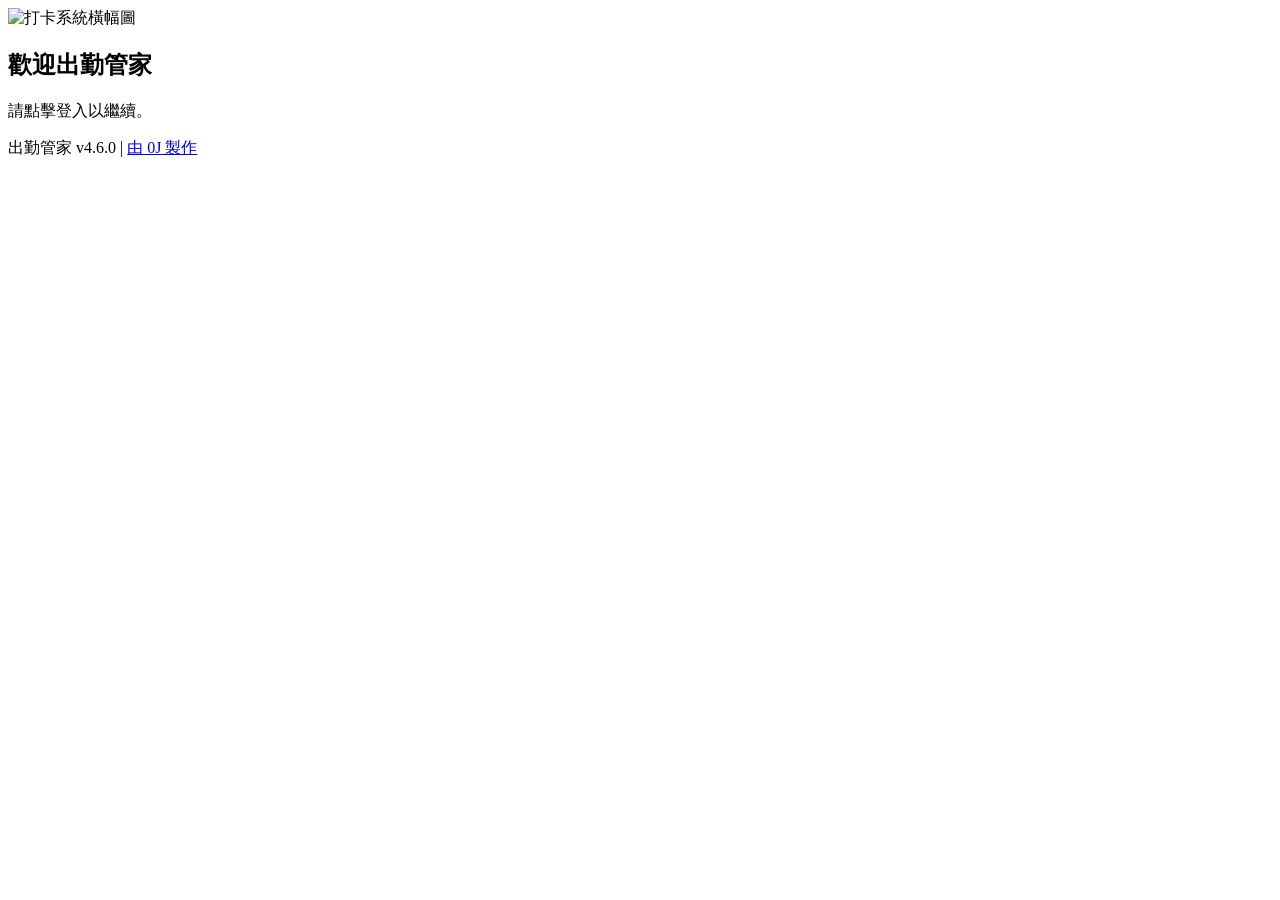
==== index.html @ 0adc880d "update" ====
<!DOCTYPE html>
<html lang="zh-Hant">
    <head>
        <meta charset="UTF-8">
        <link rel="icon" href="/Ting_check_manager/0rigin.svg" type="image/x-icon">
        <meta name="viewport" content="width=device-width, initial-scale=1.0, maximum-scale=1.0, user-scalable=no">
        <title data-i18n="APP_TITLE">出勤管家</title>
        
        <!-- Open Graph Meta Tags -->
        <meta property="og:title" content="出勤管家">
        <meta property="og:description" content="智能出勤打卡管理系統 - 支援排班管理、薪資計算、加班請假申請">
        <meta property="og:image" content="https://eric693.github.io/Ting_check_manager/0rigin.svg">
        <meta property="og:url" content="https://eric693.github.io/Ting_check_manager/">
        <meta property="og:type" content="website">
        <meta property="og:site_name" content="出勤管家">
        <meta property="og:locale" content="zh_TW">
        
        <!-- Twitter Card -->
        <meta name="twitter:card" content="summary_large_image">
        <meta name="twitter:title" content="出勤管家">
        <meta name="twitter:description" content="智能出勤打卡管理系統 - 支援排班管理、薪資計算、加班請假申請">
        <meta name="twitter:image" content="https://eric693.github.io/Ting_check_manager/0rigin.svg">
        
        <!-- 一般 Meta -->
        <meta name="description" content="智能出勤打卡管理系統 - 支援排班管理、薪資計算、加班請假申請">
        <meta name="keywords" content="出勤,打卡,排班,薪資,加班,請假,考勤管理">
        <meta name="author" content="0J">
        
        <script src="https://cdn.tailwindcss.com"></script>
        <script>
            tailwind.config = {
                darkMode: 'class',
                theme: {
                    extend: {}
                }
            }
            document.addEventListener('DOMContentLoaded', () => {
                const toggleButton = document.getElementById('theme-toggle');
                const htmlElement = document.documentElement;
                const themeIcon = document.getElementById('theme-icon');
                
                function updateThemeIcon() {
                    if (htmlElement.classList.contains('dark')) {
                        themeIcon.textContent = '☀️';
                    } else {
                        themeIcon.textContent = '🌙';
                    }
                }
                
                const savedTheme = localStorage.getItem('theme');
                if (savedTheme === 'dark') {
                    htmlElement.classList.add('dark');
                } else {
                    htmlElement.classList.remove('dark');
                }
                
                updateThemeIcon();
                
                toggleButton.addEventListener('click', () => {
                    htmlElement.classList.toggle('dark');
                    
                    if (htmlElement.classList.contains('dark')) {
                        localStorage.setItem('theme', 'dark');
                    } else {
                        localStorage.setItem('theme', 'light');
                    }
                    
                    updateThemeIcon();
                });
            });
        </script>

        <script src="https://cdn.jsdelivr.net/npm/chart.js@4.4.0/dist/chart.umd.min.js"></script>
        
        <link href="https://fonts.googleapis.com/css2?family=Inter:wght@400;500;600;700&display=swap" rel="stylesheet">
        <link rel="stylesheet" href="style.css">
        <link rel="stylesheet" href="https://unpkg.com/leaflet@1.9.4/dist/leaflet.css"
            integrity="sha256-p4NxAoJBhIIN+hmNHrzRCf9tD/miZyoHS5obTRR9BMY="
            crossorigin=""/>
        <script src="https://unpkg.com/leaflet@1.9.4/dist/leaflet.js"
            integrity="sha256-20nQCchB9co0qIjJZRGuk2/Z9VM+kNiyxNV1lvTlZBo="
            crossorigin=""></script>
       
        <script src="https://cdn.sheetjs.com/xlsx-0.20.1/package/dist/xlsx.full.min.js"></script>
    
        <style>
            input[type="date"]::-webkit-calendar-picker-indicator,
            input[type="time"]::-webkit-calendar-picker-indicator {
                filter: var(--date-picker-filter, none);
            }

            .dark input[type="date"]::-webkit-calendar-picker-indicator,
            .dark input[type="time"]::-webkit-calendar-picker-indicator {
                --date-picker-filter: invert(1);
            }

            select option {
                background-color: white;
                color: black;
            }

            .dark select option {
                background-color: #374151;
                color: white;
            }
        </style>
    </head>
    <body class="flex items-center justify-center min-h-screen p-4 bg-white dark:bg-gray-900 text-gray-900 dark:text-gray-100">
        <div id="app-container" class="w-full max-w-md mx-auto">
            <!-- User Profile & Header -->
            <header id="user-header" class="flex items-center justify-between p-4 mb-6 card fade-in" style="display: none;">
                
                <div class="flex items-center space-x-3">
                    <img id="profile-img" src="https://placehold.co/40x40/e0e0e0/757575?text=U" alt="頭像" class="w-10 h-10 rounded-full">
                    <div>
                        <p id="user-name" class="font-semibold">使用者名稱</p>
                        <p id="welcome-mes" data-i18n="WELCOME_BACK" class="text-xs text-gray-500">歡迎回來！</p>
                    </div>
                </div>
                
                <div class="flex flex-col items-end space-y-2">
                    
                    <div class="flex items-center space-x-3">
                        <button id="logout-btn" data-i18n="BTN_LOGOUT" class="text-sm font-medium text-gray-600 hover:text-indigo-600 dark:text-gray-400 dark:hover:text-indigo-400">登出</button>
                        <button id="theme-toggle"
                            class="p-2 rounded-full bg-gray-200 dark:bg-gray-700 text-gray-800 dark:text-gray-200">
                            <span id="theme-icon">[暗]</span>
                        </button>
                    </div>
                    <select id="language-switcher" class="text-sm font-medium text-gray-600 rounded-md p-1 dark:text-gray-300 dark:bg-gray-700 max-w-xs">
                        <option value="zh-TW">繁體中文</option>
                        <option value="en-US">English</option>
                        <option value="id">Bahasa Indonesia</option>
                        <option value="vi">Tiếng Việt</option>
                        <option value="ja">日本語</option>
                        <option value="ko">한국어</option>
                        <option value="th">ภาษาไทย</option>
                    </select>
                    
                </div>
                
            </header>
            
            <!-- Login Section -->
            <section id="login-section" class="text-center p-8 card fade-in">
                <img src="/Ting_check_manager/0rigin.svg" alt="打卡系統橫幅圖" class="main-image">
                <h1 id="appTitle" data-i18n="SUBTITLE_LOGIN" class="text-2xl font-bold text-gray-800 mb-2 dark:text-white">歡迎出勤管家</h1>
                <p class="text-gray-600 mb-6" data-i18n="LOGIN_INFO" id="status">請點擊登入以繼續。</p>
                <div id="login" class="space-y-4">
                    <button id="login-btn" data-i18n="BTN_LOGOIN" class="w-full py-3 px-4 rounded-lg font-bold btn-primary" style="display: none;">使用LINE登入</button>
                </div>
            </section>
            
            <!-- Main App Content -->
            <div id="main-app" class="fade-in" style="display: none;">
                <!-- Tab Navigation -->
                <div class="flex justify-center space-x-2 mb-6 flex-wrap gap-y-2">
                    <button id="tab-dashboard-btn" data-i18n="TAB_DASHBOARD" class="py-2 px-4 rounded-full font-bold text-sm text-white bg-indigo-600 dark:bg-indigo-500">儀表板</button>
                    <button id="tab-monthly-btn" data-i18n="TAB_MONTHLY" class="py-2 px-4 rounded-full font-bold text-sm text-gray-600 bg-gray-200 dark:text-gray-300 dark:bg-gray-700">出勤記錄</button>
                    <button id="tab-location-btn" data-i18n="TAB_LOCATION" class="py-2 px-4 rounded-full font-bold text-sm text-gray-600 bg-gray-200 dark:text-gray-300 dark:bg-gray-700">定位</button>
                    <!-- 👇 排班按鈕 (新增) -->
                    <button id="tab-shift-btn" data-i18n="TAB_SHIFT" class="py-2 px-4 rounded-full font-bold text-sm text-gray-600 bg-gray-200 dark:text-gray-300 dark:bg-gray-700">排班</button>
                    <button id="tab-salary-btn" data-i18n="TAB_SALARY" class="py-2 px-4 rounded-full font-bold text-sm text-gray-600 bg-gray-200 dark:text-gray-300 dark:bg-gray-700">薪資</button>
                    <!-- 👇 加班按鈕 -->
                    <button id="tab-overtime-btn" data-i18n="TAB_OVERTIME" class="py-2 px-4 rounded-full font-bold text-sm text-gray-600 bg-gray-200 dark:text-gray-300 dark:bg-gray-700">加班</button>
                    <!-- 👇 請假按鈕 -->
                    <button id="tab-leave-btn" data-i18n="TAB_LEAVE" class="py-2 px-4 rounded-full font-bold text-sm text-gray-600 bg-gray-200 dark:text-gray-300 dark:bg-gray-700">請假</button>
                    <button id="tab-admin-btn" data-i18n="TAB_ADMIN" class="py-2 px-4 rounded-full font-bold text-sm text-gray-600 bg-gray-200 dark:text-gray-300 dark:bg-gray-700" style="display: none;">管理員</button>
                
                    <button id="tab-worklog-btn" data-i18n="TAB_WORKLOG" 
                            class="py-2 px-4 rounded-full font-bold text-sm text-gray-600 bg-gray-200 dark:text-gray-300 dark:bg-gray-700">
                        工作日誌
                    </button>

                </div>
                
                <!-- Dashboard View -->
                <main id="dashboard-view" class="space-y-6">
                    <!-- 📢 佈告欄區塊 -->
                    <div class="card p-6 bg-gradient-to-r from-indigo-50 to-purple-50 dark:from-indigo-900/20 dark:to-purple-900/20 border-2 border-indigo-200 dark:border-indigo-700">
                        <h2 data-i18n="ANNOUNCEMENT_TITLE" class="text-xl font-bold text-gray-800 dark:text-white mb-4">
                            📢 最新公告
                        </h2>
                        <div id="announcements-empty" 
                            data-i18n="ANNOUNCEMENT_EMPTY" 
                            class="text-center text-gray-500 dark:text-gray-400 py-4">
                            目前沒有公告
                        </div>
                        <div id="announcements-list"></div>
                    </div>
                    <!-- 打卡專區 -->
                    <div class="card p-6">
                        <h2 data-i18n="PUNCH_SECTION_TITLE"
                            class="text-xl font-bold text-gray-800 dark:text-white mb-1">
                            打卡專區
                        </h2>
                        <p data-i18n="PUNCH_SECTION_DESC"
                        class="text-gray-500 dark:text-gray-400 mb-4">
                            請點擊下方按鈕進行上班或下班打卡。
                        </p>
                        <div class="flex space-x-4">
                            <button id="punch-in-btn" 
                                    data-i18n="BTN_PUNCH_IN"
                                    class="flex-1 py-3 rounded-lg font-bold btn-primary">
                                上班打卡
                            </button>
                            <button id="punch-out-btn" 
                                    data-i18n="BTN_PUNCH_OUT"
                                    class="flex-1 py-3 rounded-lg font-bold btn-secondary">
                                下班打卡
                            </button>
                        </div>
                        <!-- 生物辨識快速打卡區 -->
                        <div id="biometric-punch-section" class="border-t border-gray-200 dark:border-gray-700 pt-4 mt-4">
                            <div class="flex items-center justify-between mb-3">
                                <div>
                                    <h3 data-i18n="BIOMETRIC_PUNCH_TITLE" 
                                        class="text-sm font-semibold text-gray-800 dark:text-white">
                                        生物辨識快速打卡
                                    </h3>
                                    <p data-i18n="BIOMETRIC_PUNCH_DESC" 
                                    class="text-xs text-gray-500 dark:text-gray-400">
                                        使用 Face ID 或指紋一鍵打卡
                                    </p>
                                </div>
                                <div id="biometric-status" class="text-xs">
                                    <span id="biometric-not-setup" 
                                        data-i18n="BIOMETRIC_STATUS_NOT_SETUP" 
                                        class="text-gray-400">未設定</span>
                                    <span id="biometric-ready" 
                                        data-i18n="BIOMETRIC_STATUS_ENABLED" 
                                        class="text-green-600 hidden">已啟用</span>
                                </div>
                            </div>
                            
                            <!-- 設定生物辨識按鈕 -->
                            <button id="setup-biometric-btn" 
                                    data-i18n="BIOMETRIC_SETUP_BTN"
                                    class="w-full py-2 px-4 rounded-lg font-semibold text-sm bg-gradient-to-r from-purple-500 to-indigo-600 text-white hover:from-purple-600 hover:to-indigo-700 transition-all mb-2">
                                設定生物辨識打卡
                            </button>
                            
                            <!-- 快速打卡按鈕（設定後顯示） -->
                            <div id="biometric-punch-buttons" class="grid grid-cols-2 gap-3 hidden">
                                <button id="biometric-punch-in-btn" 
                                        class="py-2 px-4 rounded-lg font-semibold text-sm bg-green-600 hover:bg-green-700 text-white transition-all flex items-center justify-center space-x-2">
                                    <svg class="w-4 h-4" fill="none" stroke="currentColor" viewBox="0 0 24 24">
                                        <path stroke-linecap="round" stroke-linejoin="round" stroke-width="2" d="M12 15v2m-6 4h12a2 2 0 002-2v-6a2 2 0 00-2-2H6a2 2 0 00-2 2v6a2 2 0 002 2zm10-10V7a4 4 0 00-8 0v4h8z" />
                                    </svg>
                                    <span data-i18n="BIOMETRIC_PUNCH_IN_BTN">上班打卡</span>
                                </button>
                                <button id="biometric-punch-out-btn" 
                                        class="py-2 px-4 rounded-lg font-semibold text-sm bg-red-600 hover:bg-red-700 text-white transition-all flex items-center justify-center space-x-2">
                                    <svg class="w-4 h-4" fill="none" stroke="currentColor" viewBox="0 0 24 24">
                                        <path stroke-linecap="round" stroke-linejoin="round" stroke-width="2" d="M12 15v2m-6 4h12a2 2 0 002-2v-6a2 2 0 00-2-2H6a2 2 0 00-2 2v6a2 2 0 002 2zm10-10V7a4 4 0 00-8 0v4h8z" />
                                    </svg>
                                    <span data-i18n="BIOMETRIC_PUNCH_OUT_BTN">下班打卡</span>
                                </button>
                            </div>

                            <div class="mt-3">
                                <button id="adjust-today-btn"
                                        class="w-full px-6 py-3 bg-orange-500 hover:bg-orange-600 text-white font-bold rounded-lg shadow-md transition-colors">
                                    🔧 當日異常修正
                                </button>
                                <p class="text-xs text-gray-500 dark:text-gray-400 text-center mt-2">
                                    忘記打卡或打錯類型？點此修正
                                </p>
                            </div>
                            <div class="mt-3">
                                <button id="history-adjust-btn"
                                        class="w-full px-6 py-3 bg-yellow-500 hover:bg-yellow-600 text-white font-bold rounded-lg shadow-md transition-colors">
                                    歷史補打卡
                                </button>
                                <p class="text-xs text-gray-500 dark:text-gray-400 text-center mt-2">
                                    補打本月內的漏卡記錄
                                </p>
                            </div>
                        </div>
                        <!-- LINE 頻道快速加入按鈕 -->
                        <a href="https://line.me/R/ti/p/@152keqab" 
                            target="_blank"
                            class="block mt-4 p-4 bg-gradient-to-r from-green-400 to-green-500 hover:from-green-500 hover:to-green-600 rounded-lg transition-all duration-300 shadow-lg hover:shadow-xl">
                            <div class="flex items-center justify-center space-x-3">
                                <svg class="w-6 h-6 text-white" fill="currentColor" viewBox="0 0 24 24">
                                    <path d="M19.365 9.863c.349 0 .63.285.63.631 0 .345-.281.63-.63.63H17.61v1.125h1.755c.349 0 .63.283.63.63 0 .344-.281.629-.63.629h-2.386c-.345 0-.627-.285-.627-.629V8.108c0-.345.282-.63.63-.63h2.386c.346 0 .627.285.627.63 0 .349-.281.63-.63.63H17.61v1.125h1.755zm-3.855 3.016c0 .27-.174.51-.432.596-.064.021-.133.031-.199.031-.211 0-.391-.09-.51-.25l-2.443-3.317v2.94c0 .344-.279.629-.631.629-.346 0-.626-.285-.626-.629V8.108c0-.27.173-.51.43-.595.06-.023.136-.033.194-.033.195 0 .375.104.495.254l2.462 3.33V8.108c0-.345.282-.63.63-.63.345 0 .63.285.63.63v4.771zm-5.741 0c0 .344-.282.629-.631.629-.345 0-.627-.285-.627-.629V8.108c0-.345.282-.63.63-.63.346 0 .628.285.628.63v4.771zm-2.466.629H4.917c-.345 0-.63-.285-.63-.629V8.108c0-.345.285-.63.63-.63.348 0 .63.285.63.63v4.141h1.756c.348 0 .629.283.629.63 0 .344-.282.629-.629.629M24 10.314C24 4.943 18.615.572 12 .572S0 4.943 0 10.314c0 4.811 4.27 8.842 10.035 9.608.391.082.923.258 1.058.59.12.301.079.766.038 1.08l-.164 1.02c-.045.301-.24 1.186 1.049.645 1.291-.539 6.916-4.078 9.436-6.975C23.176 14.393 24 12.458 24 10.314"/>
                                </svg>
                                <div class="text-left">
                                    <p data-i18n="LINE_CHANNEL_TITLE" class="text-white font-bold text-sm">
                                        加入員工 LINE 頻道，掌握最新公告！
                                    </p>
                                    <p data-i18n="LINE_CHANNEL_ID" class="text-green-100 text-xs mt-0.5">
                                        @152keqab
                                    </p>
                                </div>
                            </div>
                        </a>
                    </div>
                    <!-- 我的基本資料區塊 -->
                    <div class="card p-6">
                        <h2 data-i18n="MY_BASIC_INFO_TITLE" 
                            class="text-xl font-bold text-gray-800 dark:text-white mb-2">
                            我的基本資料
                        </h2>
                        <p data-i18n="MY_BASIC_INFO_DESC" 
                        class="text-gray-500 dark:text-gray-400 mb-4">
                            填寫或更新您的個人基本資料
                        </p>
                        
                        <!-- 載入狀態 -->
                        <div id="basic-info-loading" 
                            class="text-center text-gray-500 dark:text-gray-400 py-4" 
                            style="display: none;">
                            正在載入...
                        </div>
                        
                        <!-- 表單區域 -->
                        <div id="basic-info-form" class="space-y-4">
                            <!-- 身分證字號 -->
                            <div>
                                <label data-i18n="ID_NUMBER_LABEL" 
                                    for="employee-id-number" 
                                    class="block text-sm font-medium text-gray-700 dark:text-gray-300 mb-2">
                                    身分證字號 <span class="text-red-500">*</span>
                                </label>
                                <input type="text" 
                                    id="employee-id-number" 
                                    maxlength="10"
                                    placeholder="請輸入身分證字號"
                                    class="w-full p-2 border border-gray-300 dark:border-gray-600 rounded-md shadow-sm dark:bg-gray-700 dark:text-white focus:ring-indigo-500 focus:border-indigo-500">
                            </div>
                            
                            <!-- 地址 -->
                            <div>
                                <label data-i18n="ADDRESS_LABEL" 
                                    for="employee-address" 
                                    class="block text-sm font-medium text-gray-700 dark:text-gray-300 mb-2">
                                    地址
                                </label>
                                <input type="text" 
                                    id="employee-address" 
                                    placeholder="請輸入地址"
                                    class="w-full p-2 border border-gray-300 dark:border-gray-600 rounded-md shadow-sm dark:bg-gray-700 dark:text-white focus:ring-indigo-500 focus:border-indigo-500">
                            </div>
                            
                            <!-- 電話 -->
                            <div>
                                <label data-i18n="PHONE_LABEL" 
                                    for="employee-phone" 
                                    class="block text-sm font-medium text-gray-700 dark:text-gray-300 mb-2">
                                    電話
                                </label>
                                <input type="tel" 
                                    id="employee-phone" 
                                    placeholder="請輸入電話號碼"
                                    class="w-full p-2 border border-gray-300 dark:border-gray-600 rounded-md shadow-sm dark:bg-gray-700 dark:text-white focus:ring-indigo-500 focus:border-indigo-500">
                            </div>
                            
                            <!-- 生日 -->
                            <div>
                                <label data-i18n="BIRTHDATE_LABEL" 
                                    for="employee-birthdate" 
                                    class="block text-sm font-medium text-gray-700 dark:text-gray-300 mb-2">
                                    生日
                                </label>
                                <input type="date" 
                                    id="employee-birthdate" 
                                    class="w-full p-2 border border-gray-300 dark:border-gray-600 rounded-md shadow-sm dark:bg-gray-700 dark:text-white focus:ring-indigo-500 focus:border-indigo-500">
                            </div>
                            
                            <!-- 儲存按鈕 -->
                            <button id="save-basic-info-btn" 
                                    onclick="saveEmployeeBasicInfo()"
                                    data-i18n="BTN_SAVE_BASIC_INFO"
                                    class="w-full py-3 px-4 rounded-lg font-bold btn-primary">
                                儲存基本資料
                            </button>
                           
                            <!-- 最後更新時間 -->
                            <div id="basic-info-update-time" 
                                class="text-xs text-gray-500 dark:text-gray-400 text-center" 
                                style="display: none;">
                                最後更新：<span id="update-time-text"></span>
                            </div>
                        </div>
                    </div>
                    <!-- ✅ 修正：考勤紀錄區塊 -->
                    <div id="abnormal-records-section" class="card p-6" style="display: none;">
                        <h2 data-i18n="ABNORMAL_RECORDS_TITLE" 
                            class="text-xl font-bold text-gray-800 dark:text-white mb-2">
                            考勤紀錄
                        </h2>
                        <p data-i18n="ABNORMAL_RECORDS_DESCRIPTION" 
                        class="text-gray-500 dark:text-gray-400 mb-4">
                            系統會自動偵測本月異常紀錄，您可以在此進行補打卡。
                        </p>
                        
                        <!-- ✅ 新增容器包裹 -->
                        <div id="abnormal-records-container">
                            <div id="abnormal-records-loading" 
                                data-i18n="RECORDS_LOADING" 
                                class="text-center text-gray-500 dark:text-gray-400">
                                正在載入記錄...
                            </div>
                            <div id="abnormal-records-empty" 
                                class="text-center text-green-600 dark:text-green-400 bg-green-50 dark:bg-green-900/30 p-4 rounded-lg" 
                                style="display: none;">
                                <p data-i18n="ABNORMAL_RECORDS_EMPTY" class="font-semibold">
                                    太棒了！本月目前沒有任何異常紀錄。
                                </p>
                            </div>
                            <ul id="abnormal-list" class="space-y-3"></ul>
                        </div>
                        
                        <!-- ✅ 補打卡表單容器 -->
                        <div id="adjustment-form-container" class="mt-4"></div>
                    </div>
                </main>
                
                <!-- Monthly View -->
                <section id="monthly-view" class="space-y-6" style="display: none;">

                    <!-- ✨ 本月統計區塊 -->
                    <div class="bg-gradient-to-br from-white to-gray-50 dark:from-gray-800 dark:to-gray-900 rounded-xl shadow-lg p-6 mb-6 border border-gray-200 dark:border-gray-700">
                        <div class="flex items-center mb-4 pb-3 border-b border-gray-200 dark:border-gray-700">
                            <div class="w-1 h-6 bg-indigo-600 dark:bg-indigo-400 rounded-full mr-3"></div>
                            <h3 data-i18n="MONTHLY_STATS_TITLE" class="text-lg font-bold text-gray-800 dark:text-white">
                                本月出勤統計
                            </h3>
                        </div>
                        
                        <!-- 統計數據列表（四行垂直排列） -->
                        <div class="space-y-3">
                            
                            <!-- 👇 出勤時數 - 隱藏 -->
                            <div class="flex items-center justify-between p-4 bg-gradient-to-r from-green-50 to-green-100 dark:from-green-900/30 dark:to-green-800/20 rounded-lg border border-green-200 dark:border-green-700/50 transition-all hover:shadow-md" 
                                    style="display: none;">
                                <span data-i18n="STATS_WORK_HOURS" class="text-sm font-medium text-gray-700 dark:text-gray-300">出勤時數</span>
                                <div class="flex items-baseline">
                                    <span id="stats-work-days-value" class="text-2xl font-bold text-green-600 dark:text-green-400">0</span>
                                    <span data-i18n="UNIT_HOURS" class="text-sm font-medium text-green-500 dark:text-green-400 ml-1">小時</span>
                                </div>
                            </div>
                           
                            <!-- 異常記錄 -->
                            <div class="flex items-center justify-between p-4 bg-gradient-to-r from-red-50 to-red-100 dark:from-red-900/30 dark:to-red-800/20 rounded-lg border border-red-200 dark:border-red-700/50 transition-all hover:shadow-md">
                                <span data-i18n="STATS_ABNORMAL_COUNT" class="text-sm font-medium text-gray-700 dark:text-gray-300">異常記錄</span>
                                <div class="flex items-baseline">
                                    <span id="stats-abnormal-count-value" class="text-2xl font-bold text-red-600 dark:text-red-400">0</span>
                                    <span data-i18n="UNIT_RECORDS" class="text-sm font-medium text-red-500 dark:text-red-400 ml-1">筆</span>
                                </div>
                            </div>
                            
                            <!-- 👇 正常打卡時數 - 隱藏 -->
                            <div class="flex items-center justify-between p-4 bg-gradient-to-r from-blue-50 to-blue-100 dark:from-blue-900/30 dark:to-blue-800/20 rounded-lg border border-blue-200 dark:border-blue-700/50 transition-all hover:shadow-md" 
                                    style="display: none;">
                                <span data-i18n="STATS_NORMAL_HOURS" class="text-sm font-medium text-gray-700 dark:text-gray-300">正常打卡時數</span>
                                <div class="flex items-baseline">
                                    <span id="stats-normal-days-value" class="text-2xl font-bold text-blue-600 dark:text-blue-400">0</span>
                                    <span data-i18n="UNIT_HOURS" class="text-sm font-medium text-blue-500 dark:text-blue-400 ml-1">小時</span>
                                </div>
                            </div>

                            <!-- 加班時數 -->
                            <div class="flex items-center justify-between p-4 bg-gradient-to-r from-orange-50 to-orange-100 dark:from-orange-900/30 dark:to-orange-800/20 rounded-lg border border-orange-200 dark:border-orange-700/50 transition-all hover:shadow-md">
                                <span data-i18n="STATS_OVERTIME_HOURS" class="text-sm font-medium text-gray-700 dark:text-gray-300">加班時數</span>
                                <div class="flex items-baseline">
                                    <span id="stats-overtime-hours-value" class="text-2xl font-bold text-orange-600 dark:text-orange-400">0</span>
                                    <span data-i18n="UNIT_HOURS" class="text-sm font-medium text-orange-500 dark:text-orange-400 ml-1">小時</span>
                                </div>
                            </div>
                        </div>
                    </div>

                    <!-- 日曆卡片 -->
                    <div class="card p-6">
                        <div class="flex justify-between items-center mb-4">
                            <button id="prev-month" class="text-gray-600 dark:text-gray-400 p-2 rounded-full hover:bg-gray-100 dark:hover:bg-gray-700">&lt;</button>
                            <h3 id="month-title" class="font-bold text-xl text-gray-800 dark:text-white"></h3>
                            <button id="next-month" class="text-gray-600 dark:text-gray-400 p-2 rounded-full hover:bg-gray-100 dark:hover:bg-gray-700">&gt;</button>
                        </div>

                        <div class="mb-4">
                            <button id="export-attendance-btn" 
                                    data-i18n="EXPORT_ATTENDANCE_BTN"
                                    class="w-full py-2 px-4 rounded-lg font-bold btn-secondary hover:opacity-90 transition-opacity">
                                匯出本月出勤報表
                            </button>
                        </div>
                        
                        <div class="grid grid-cols-7 text-center text-sm font-semibold text-gray-500 dark:text-gray-400 mb-2">
                            <span data-i18n="WEEK_SUNDAY">日</span>
                            <span data-i18n="WEEK_MONDAY">一</span>
                            <span data-i18n="WEEK_TUESDAY">二</span>
                            <span data-i18n="WEEK_WEDNESDAY">三</span>
                            <span data-i18n="WEEK_THURSDAY">四</span>
                            <span data-i18n="WEEK_FRIDAY">五</span>
                            <span data-i18n="WEEK_SATURDAY">六</span>
                        </div>
                        <div id="calendar-grid" class="grid grid-cols-7 gap-1"></div>
                    </div>
                    
                    <!-- ✅ 新增：每日記錄卡片 -->
                    <div id="daily-records-card" class="card p-6" style="display: none;">
                        <h3 id="daily-records-title" 
                            class="text-lg font-bold text-gray-800 dark:text-white mb-4">
                        </h3>
                        
                        <!-- 載入狀態 -->
                        <div id="daily-records-loading" 
                            data-i18n="RECORDS_LOADING" 
                            class="text-center text-gray-500 dark:text-gray-400 py-4" 
                            style="display: none;">
                            正在載入記錄...
                        </div>
                        
                        <!-- 無記錄提示 -->
                        <div id="daily-records-empty" 
                            class="text-center text-gray-600 dark:text-gray-400 bg-gray-50 dark:bg-gray-700 p-4 rounded-lg" 
                            style="display: none;">
                            <p data-i18n="DAILY_RECORDS_EMPTY" class="font-semibold">
                                當日無打卡記錄
                            </p>
                        </div>
                        
                        <!-- 記錄列表 -->
                        <ul id="daily-records-list" class="space-y-3 mb-4"></ul>
                        
                        <!-- ✅ 補打卡表單容器 -->
                        <div id="daily-adjustment-form-container"></div>
                    </div>
                </section>
                
                <!-- Location View -->
                <section id="location-view" class="space-y-6" style="display: none;">
                    <div class="card p-6">
                        <h2 data-i18n="CURRENT_LOCATION_TITLE" class="text-xl font-bold text-gray-800 dark:text-white mb-1">當前位置</h2>
                        <p data-i18n="CURRENT_LOCATION_DESCRIPTION" class="text-gray-500 dark:text-gray-400 mb-4">系統將透過 GPS 偵測您的位置。</p>
                        
                        <div id="map-container" class="w-full h-64 rounded-lg mb-4 bg-gray-200 dark:bg-gray-700 flex items-center justify-center text-gray-500 dark:text-gray-400">
                            <div id="map-loading-text">
                                <span data-i18n="MAP_LOADING">正在載入地圖...</span>
                            </div>
                        </div>
                        <div class="bg-gray-50 dark:bg-gray-700 p-4 rounded-lg">
                            <p class="text-sm text-gray-600 dark:text-gray-300">
                                <strong data-i18n="LOCATION_STATUS_LABEL">狀態：</strong>
                                <span id="location-status" data-i18n="LOCATION_STATUS_PENDING">未偵測</span>
                            </p>
                            <p class="text-sm text-gray-600 dark:text-gray-300">
                                <strong data-i18n="COORDINATES_LABEL">經緯度：</strong>
                                <span id="location-coords" data-i18n="COORDINATES_UNKNOWN">未知</span>
                            </p>
                        </div>
                    </div>
                </section>
                
                <!-- 👇 排班頁面 (Shift View) - 新增 -->
                <section id="shift-view" class="space-y-6" style="display: none;">
                    <div class="card p-6">
                        <h2 data-i18n="SHIFT_TITLE" class="text-xl font-bold text-gray-800 dark:text-white mb-4">排班管理</h2>
                        <p data-i18n="SHIFT_DESCRIPTION" class="text-gray-500 dark:text-gray-400 mb-4">查看和管理員工排班資訊</p>
                        
                        <div class="space-y-4">
                            <button onclick="window.location.href='shift.html'" 
                                    data-i18n="BTN_SHIFT_MANAGEMENT" 
                                    class="w-full py-3 px-4 rounded-lg font-bold btn-primary">
                                進入排班管理
                            </button>
                            
                            <div class="bg-indigo-50 dark:bg-indigo-900/30 border border-indigo-200 dark:border-indigo-700 rounded-lg p-4">
                                <h3 data-i18n="SHIFT_TODAY_TITLE" class="font-semibold text-indigo-800 dark:text-indigo-300 mb-3">今日排班</h3>
                                <div id="today-shift-loading" data-i18n="SHIFT_LOADING" class="text-sm text-indigo-600 dark:text-indigo-400">載入中...</div>
                                <div id="today-shift-empty" class="text-sm text-indigo-600 dark:text-indigo-400" style="display: none;">
                                    <p data-i18n="SHIFT_TODAY_EMPTY">今日無排班</p>
                                </div>
                                <div id="today-shift-info" class="space-y-2" style="display: none;">
                                    <div class="flex justify-between text-sm">
                                        <span data-i18n="SHIFT_TYPE_LABEL" class="text-indigo-700 dark:text-indigo-400">班別:</span>
                                        <span id="shift-type" class="font-semibold text-indigo-900 dark:text-indigo-200">--</span>
                                    </div>
                                    <div class="flex justify-between text-sm">
                                        <span data-i18n="SHIFT_TIME_LABEL" class="text-indigo-700 dark:text-indigo-400">時間:</span>
                                        <span id="shift-time" class="font-semibold text-indigo-900 dark:text-indigo-200">--</span>
                                    </div>
                                    <div class="flex justify-between text-sm">
                                        <span data-i18n="SHIFT_LOCATION_LABEL" class="text-indigo-700 dark:text-indigo-400">地點:</span>
                                        <span id="shift-location" class="font-semibold text-indigo-900 dark:text-indigo-200">--</span>
                                    </div>
                                </div>
                            </div>
                            
                            <!-- 👇 加上 style="display: none;" -->
                            <div class="bg-purple-50 dark:bg-purple-900/30 border border-purple-200 dark:border-purple-700 rounded-lg p-4" style="display: none;">
                                <h3 data-i18n="SHIFT_WEEK_TITLE" class="font-semibold text-purple-800 dark:text-purple-300 mb-3">
                                    未來排班
                                </h3>
                                
                                <div id="week-shift-loading" data-i18n="SHIFT_LOADING" class="text-sm text-purple-600 dark:text-purple-400">
                                    載入中...
                                </div>
                                
                                <div id="week-shift-empty" class="text-sm text-purple-600 dark:text-purple-400" style="display: none;">
                                    <p data-i18n="SHIFT_WEEK_EMPTY">未來 7 天無排班</p>
                                </div>
                                
                                <div id="week-shift-list" class="space-y-2"></div>
                            </div>
                        </div>
                    </div>
                </section>
                
                <!-- 👇 加班頁面 (Overtime View) -->
                <section id="overtime-view" class="space-y-6" style="display: none;">
                    
                    <!-- 加班申請表單 -->
                    <div class="card p-6">
                        <h2 data-i18n="OVERTIME_APPLY_TITLE" 
                            class="text-xl font-bold text-gray-800 dark:text-white mb-2">
                            加班申請
                        </h2>
                        <p data-i18n="OVERTIME_APPLY_DESCRIPTION" 
                           class="text-gray-500 dark:text-gray-400 mb-4">
                            填寫以下資訊以提交加班申請
                        </p>
                        
                        <div class="space-y-4">
                            <!-- 加班日期 -->
                            <div>
                                <label data-i18n="OVERTIME_DATE_LABEL" 
                                       for="overtime-date" 
                                       class="block text-sm font-medium text-gray-700 dark:text-gray-300 mb-2">
                                    加班日期
                                </label>
                                <input type="date" 
                                       id="overtime-date" 
                                       class="w-full p-2 border border-gray-300 dark:border-gray-600 rounded-md shadow-sm dark:bg-gray-700 dark:text-white focus:ring-indigo-500 focus:border-indigo-500">
                            </div>
                            
                            <!-- 下班時間與打卡時間 -->
                            <div class="grid grid-cols-2 gap-4">
                                <div>
                                    <label for="overtime-start-time"
                                           class="block text-sm font-medium text-gray-700 dark:text-gray-300 mb-2">
                                        排班下班時間
                                    </label>
                                    <input type="time"
                                           id="overtime-start-time"
                                           class="w-full p-2 border border-gray-300 dark:border-gray-600 rounded-md shadow-sm dark:bg-gray-700 dark:text-white focus:ring-indigo-500 focus:border-indigo-500">
                                </div>
                                <div>
                                    <label for="overtime-end-time"
                                           class="block text-sm font-medium text-gray-700 dark:text-gray-300 mb-2">
                                        實際打卡時間
                                    </label>
                                    <input type="time"
                                           id="overtime-end-time"
                                           class="w-full p-2 border border-gray-300 dark:border-gray-600 rounded-md shadow-sm dark:bg-gray-700 dark:text-white focus:ring-indigo-500 focus:border-indigo-500">
                                </div>
                            </div>
                            <p class="text-xs text-gray-500 dark:text-gray-400 -mt-2">
                                下班後超過30分鐘才開始計算，每30分鐘計0.5小時
                            </p>
                            
                            <!-- 加班時數 -->
                            <div>
                                <label data-i18n="OVERTIME_HOURS_LABEL" 
                                       for="overtime-hours" 
                                       class="block text-sm font-medium text-gray-700 dark:text-gray-300 mb-2">
                                    加班時數
                                </label>
                                <input type="number" 
                                       id="overtime-hours" 
                                       step="0.5" 
                                       min="0.5" 
                                       placeholder="0.0" 
                                       class="w-full p-2 border border-gray-300 dark:border-gray-600 rounded-md shadow-sm dark:bg-gray-700 dark:text-white focus:ring-indigo-500 focus:border-indigo-500">
                            </div>
                            
                            <!-- 加班原因 -->
                            <div>
                                <label data-i18n="OVERTIME_REASON_LABEL" 
                                       for="overtime-reason" 
                                       class="block text-sm font-medium text-gray-700 dark:text-gray-300 mb-2">
                                    加班原因
                                </label>
                                <textarea id="overtime-reason" 
                                          rows="3" 
                                          class="w-full p-2 border border-gray-300 dark:border-gray-600 rounded-md shadow-sm dark:bg-gray-700 dark:text-white focus:ring-indigo-500 focus:border-indigo-500" 
                                          placeholder="請說明加班原因..."></textarea>
                            </div>
                            
                            <!-- 提交按鈕 -->
                            <button id="submit-overtime-btn" 
                                    data-i18n="BTN_SUBMIT_OVERTIME"
                                    class="w-full py-3 px-4 rounded-lg font-bold btn-primary">
                                提交加班申請
                            </button>
                        </div>
                    </div>
                    
                    <!-- 加班記錄列表 -->
                    <div class="card p-6">
                        <h2 data-i18n="OVERTIME_RECORDS_TITLE" 
                            class="text-xl font-bold text-gray-800 dark:text-white mb-2">
                            我的加班記錄
                        </h2>
                        <p data-i18n="OVERTIME_RECORDS_DESCRIPTION" 
                           class="text-gray-500 dark:text-gray-400 mb-4">
                            查看已提交的加班申請狀態
                        </p>
                        
                        <div id="overtime-records-container">
                            <div id="overtime-records-loading" 
                                 data-i18n="RECORDS_LOADING" 
                                 class="text-center text-gray-500 dark:text-gray-400 py-4">
                                正在載入記錄...
                            </div>
                            <div id="overtime-records-empty" 
                                 class="text-center text-gray-600 dark:text-gray-400 bg-gray-50 dark:bg-gray-700 p-4 rounded-lg" 
                                 style="display: none;">
                                <p data-i18n="OVERTIME_NO_RECORDS" 
                                   class="font-semibold">
                                    目前沒有加班記錄
                                </p>
                            </div>
                            <ul id="overtime-records-list" class="space-y-3"></ul>
                        </div>
                    </div>
                    
                </section>
                
                <!-- 👇 請假頁面 (Leave View) -->
                <section id="leave-view" class="space-y-6" style="display: none;">
                    
                    <!-- 👇 新增：假期餘額顯示區塊 -->
                    <div class="card p-6">
                        <h2 data-i18n="LEAVE_BALANCE_TITLE" 
                            class="text-xl font-bold text-gray-800 dark:text-white mb-2">
                            假期餘額
                        </h2>
                        <p data-i18n="LEAVE_BALANCE_DESCRIPTION" 
                        class="text-gray-500 dark:text-gray-400 mb-4">
                            查看您目前可用的各類假期天數
                        </p>
                        
                        <div id="leave-balance-container">
                            <div id="leave-balance-loading" 
                                data-i18n="RECORDS_LOADING" 
                                class="text-center text-gray-500 dark:text-gray-400 py-4">
                                正在載入餘額...
                            </div>
                            <div id="leave-balance-list" class="space-y-2"></div>
                        </div>
                    </div>
                    <!-- 請假申請表單 -->
                    <div class="card p-6">
                        <h2 data-i18n="LEAVE_APPLY_TITLE" 
                            class="text-xl font-bold text-gray-800 dark:text-white mb-2">
                            請假申請
                        </h2>
                        <p data-i18n="LEAVE_APPLY_DESCRIPTION" 
                        class="text-gray-500 dark:text-gray-400 mb-4">
                            填寫以下資訊以提交請假申請
                        </p>
                        
                        <div class="space-y-4">
                            <!-- 請假類型 -->
                            <div>
                                <label data-i18n="LEAVE_TYPE_LABEL" 
                                    for="leave-type" 
                                    class="block text-sm font-medium text-gray-700 dark:text-gray-300 mb-2">
                                    請假類型
                                </label>
                                <select id="leave-type" 
                                        class="w-full p-2 border border-gray-300 dark:border-gray-600 rounded-md shadow-sm dark:bg-gray-700 dark:text-white focus:ring-indigo-500 focus:border-indigo-500">
                                    <option value="">請選擇請假類型</option>
                                    <option value="ANNUAL_LEAVE" data-i18n-option="ANNUAL_LEAVE">特休假</option>
                                    <option value="COMP_TIME_OFF" data-i18n-option="COMP_TIME_OFF">加班補休假</option>
                                    <option value="PERSONAL_LEAVE" data-i18n-option="PERSONAL_LEAVE">事假</option>
                                    <option value="SICK_LEAVE" data-i18n-option="SICK_LEAVE">未住院病假</option>
                                    <option value="HOSPITALIZATION_LEAVE" data-i18n-option="HOSPITALIZATION_LEAVE">住院病假</option>
                                    <option value="BEREAVEMENT_LEAVE" data-i18n-option="BEREAVEMENT_LEAVE">喪假</option>
                                    <option value="MARRIAGE_LEAVE" data-i18n-option="MARRIAGE_LEAVE">婚假</option>
                                    <option value="PATERNITY_LEAVE" data-i18n-option="PATERNITY_LEAVE">陪產檢及陪產假</option>
                                    <option value="MATERNITY_LEAVE" data-i18n-option="MATERNITY_LEAVE">產假</option>
                                    <option value="OFFICIAL_LEAVE" data-i18n-option="OFFICIAL_LEAVE">公假（含兵役假）</option>
                                    <option value="WORK_INJURY_LEAVE" data-i18n-option="WORK_INJURY_LEAVE">公傷假</option>
                                    <option value="NATURAL_DISASTER_LEAVE" data-i18n-option="NATURAL_DISASTER_LEAVE">天然災害停班</option>
                                    <option value="FAMILY_CARE_LEAVE" data-i18n-option="FAMILY_CARE_LEAVE">家庭照顧假</option>
                                    <option value="MENSTRUAL_LEAVE" data-i18n-option="MENSTRUAL_LEAVE">生理假</option>
                                </select>
                            </div>
                            
                            <!-- 快速選擇時段 -->
                            <div class="bg-gray-50 dark:bg-gray-700/50 rounded-lg p-4 border border-gray-200 dark:border-gray-600">
                                <h3 class="text-sm font-medium text-gray-700 dark:text-gray-300 mb-3">
                                    <span data-i18n="QUICK_SELECT">快速選擇</span>
                                </h3>
                                <div class="grid grid-cols-2 gap-2">
                                    <button type="button" 
                                            onclick="quickSelectTimeRange('1h')"
                                            class="px-3 py-2 text-sm bg-white dark:bg-gray-600 border border-gray-300 dark:border-gray-500 rounded-lg hover:bg-indigo-50 dark:hover:bg-gray-500 transition-colors">
                                        1 小時
                                    </button>
                                    <button type="button" 
                                            onclick="quickSelectTimeRange('2h')"
                                            class="px-3 py-2 text-sm bg-white dark:bg-gray-600 border border-gray-300 dark:border-gray-500 rounded-lg hover:bg-indigo-50 dark:hover:bg-gray-500 transition-colors">
                                        2 小時
                                    </button>
                                    <button type="button" 
                                            onclick="quickSelectTimeRange('4h')"
                                            class="px-3 py-2 text-sm bg-white dark:bg-gray-600 border border-gray-300 dark:border-gray-500 rounded-lg hover:bg-indigo-50 dark:hover:bg-gray-500 transition-colors">
                                        半天 (4小時)
                                    </button>
                                    <button type="button" 
                                            onclick="quickSelectTimeRange('8h')"
                                            class="px-3 py-2 text-sm bg-white dark:bg-gray-600 border border-gray-300 dark:border-gray-500 rounded-lg hover:bg-indigo-50 dark:hover:bg-gray-500 transition-colors">
                                        全天 (8小時)
                                    </button>
                                </div>
                            </div>
                            
                            <!-- 請假時段 -->
                            <div class="space-y-3">
                                <label class="block text-sm font-medium text-gray-700 dark:text-gray-300 mb-2">
                                    <span data-i18n="LEAVE_PERIOD">請假時段</span>
                                </label>
                                
                                <!-- 開始時間 -->
                                <div>
                                    <label for="leave-start-datetime" class="block text-xs text-gray-600 dark:text-gray-400 mb-1">
                                        <span data-i18n="LEAVE_START_TIME">開始時間</span>
                                    </label>
                                    <input type="datetime-local" 
                                        id="leave-start-datetime" 
                                        step="3600"
                                        onchange="updateWorkHoursPreview()"
                                        class="w-full p-2 border border-gray-300 dark:border-gray-600 rounded-md shadow-sm dark:bg-gray-700 dark:text-white focus:ring-indigo-500 focus:border-indigo-500">
                                </div>

                                <!-- 結束時間 -->
                                <div>
                                    <label for="leave-end-datetime" class="block text-xs text-gray-600 dark:text-gray-400 mb-1">
                                        <span data-i18n="LEAVE_END_TIME">結束時間</span>
                                    </label>
                                    <input type="datetime-local" 
                                        id="leave-end-datetime" 
                                        step="3600"
                                        onchange="updateWorkHoursPreview()"
                                        class="w-full p-2 border border-gray-300 dark:border-gray-600 rounded-md shadow-sm dark:bg-gray-700 dark:text-white focus:ring-indigo-500 focus:border-indigo-500">
                                </div>
                                
                                <!-- ✅ 自動計算顯示（只顯示小時） -->
                                <div id="work-hours-preview" class="hidden bg-blue-50 dark:bg-blue-900/20 border border-blue-200 dark:border-blue-700 rounded-lg p-3">
                                    <p class="text-sm text-blue-800 dark:text-blue-300">
                                        <span data-i18n="CALCULATED_HOURS">計算時數</span>：
                                        <span id="calculated-hours" class="font-bold text-lg">0</span> 
                                        <span data-i18n="UNIT_HOURS">小時</span>
                                    </p>
                                    <p class="text-xs text-blue-600 dark:text-blue-400 mt-1">
                                        <span data-i18n="LUNCH_BREAK_NOTE">※ 已自動扣除午休時間 (12:00-13:00)</span>
                                    </p>
                                    <!-- 警告訊息 -->
                                    <div id="work-hours-warning" class="hidden mt-2 text-sm font-medium text-red-600 dark:text-red-400">
                                        <!-- 錯誤訊息會顯示在這裡 -->
                                    </div>
                                </div>
                            </div>
                            
                            <!-- 請假原因 -->
                            <div id="leave-reason-container">
                                <label data-i18n="LEAVE_REASON_LABEL" 
                                    for="leave-reason" 
                                    class="block text-sm font-medium text-gray-700 dark:text-gray-300 mb-2">
                                    請假原因
                                </label>
                                <textarea id="leave-reason" 
                                        rows="3" 
                                        class="w-full p-2 border border-gray-300 dark:border-gray-600 rounded-md shadow-sm dark:bg-gray-700 dark:text-white focus:ring-indigo-500 focus:border-indigo-500" 
                                        placeholder="請說明請假原因..."></textarea>
                            </div>

                            <!-- 提交按鈕 -->
                            <button id="submit-leave-btn" 
                                    onclick="submitLeaveApplication()"
                                    data-i18n="BTN_SUBMIT_LEAVE"
                                    class="w-full py-3 px-4 rounded-lg font-bold btn-primary hover:opacity-90 transition-opacity">
                                提交請假申請
                            </button>
                        </div>
                    </div>
                    <!-- 請假記錄列表 -->
                    <div class="card p-6">
                        <h2 data-i18n="LEAVE_RECORDS_TITLE" 
                            class="text-xl font-bold text-gray-800 dark:text-white mb-2">
                            我的請假記錄
                        </h2>
                        <p data-i18n="LEAVE_RECORDS_DESCRIPTION" 
                           class="text-gray-500 dark:text-gray-400 mb-4">
                            查看已提交的請假申請狀態
                        </p>
                        
                        <div id="leave-records-container">
                            <div id="leave-records-loading" 
                                 data-i18n="RECORDS_LOADING" 
                                 class="text-center text-gray-500 dark:text-gray-400 py-4">
                                正在載入記錄...
                            </div>
                            <div id="leave-records-empty" 
                                 class="text-center text-gray-600 dark:text-gray-400 bg-gray-50 dark:bg-gray-700 p-4 rounded-lg" 
                                 style="display: none;">
                                <p data-i18n="LEAVE_NO_RECORDS" 
                                   class="font-semibold">
                                    目前沒有請假記錄
                                </p>
                            </div>
                            <ul id="leave-records-list" class="space-y-3"></ul>
                        </div>
                    </div>
                    
                </section>
               
                <!-- 👇 薪資頁面 (Salary View) - 修改為跳轉按鈕 -->
                <section id="salary-view" class="space-y-6" style="display: none;">
                    
                    <!-- 薪資管理標題卡片 -->
                    <div class="card p-8">
                        <h2 class="text-3xl font-bold text-gray-800 dark:text-white mb-2" data-i18n="SALARY_MANAGEMENT_TITLE">
                            薪資管理
                        </h2>
                        <p class="text-gray-500 dark:text-gray-400" data-i18n="SALARY_MANAGEMENT_DESC">
                            查看和管理員工薪資資訊
                        </p>
                    </div>

                    <!-- 進入薪資管理系統按鈕 -->
                    <div class="card p-6">
                        <button onclick="window.location.href='salary.html'" 
                                data-i18n="BTN_SALARY_SYSTEM" 
                                class="w-full py-4 px-6 rounded-xl font-bold text-lg btn-primary bg-gradient-to-r from-indigo-500 to-purple-600 hover:from-indigo-600 hover:to-purple-700 transition-all duration-300 shadow-lg">
                            進入薪資管理系統
                        </button>
                    </div>

                    <!-- 功能說明卡片 -->
                    <div class="card p-6 bg-gradient-to-br from-indigo-50 to-purple-50 dark:from-indigo-900/20 dark:to-purple-900/20 border-2 border-indigo-200 dark:border-indigo-700">
                        <h3 class="text-xl font-bold text-indigo-900 dark:text-indigo-200 mb-4" data-i18n="SALARY_FEATURES_TITLE">
                            功能說明
                        </h3>
                        <div class="space-y-3">
                            <div class="flex items-start space-x-3">
                                <span class="text-2xl">✓</span>
                                <p class="text-indigo-800 dark:text-indigo-300" data-i18n="SALARY_FEATURE_1">
                                    支援全職員工（月薪制）與兼職員工（時薪制）
                                </p>
                            </div>
                            <div class="flex items-start space-x-3">
                                <span class="text-2xl">✓</span>
                                <p class="text-indigo-800 dark:text-indigo-300" data-i18n="SALARY_FEATURE_2">
                                    自動計算加班費、扣款項目
                                </p>
                            </div>
                            <div class="flex items-start space-x-3">
                                <span class="text-2xl">✓</span>
                                <p class="text-indigo-800 dark:text-indigo-300" data-i18n="SALARY_FEATURE_3">
                                    薪資單生成和管理
                                </p>
                            </div>
                            <div class="flex items-start space-x-3">
                                <span class="text-2xl">✓</span>
                                <p class="text-indigo-800 dark:text-indigo-300" data-i18n="SALARY_FEATURE_4">
                                    時薪明細追蹤
                                </p>
                            </div>
                        </div>
                    </div>
                </section>

                <section id="worklog-view" class="space-y-6" style="display: none;">
    
                    <!-- 工作日誌填寫表單 -->
                    <div class="card p-6" id="worklog-form-container">
                        <h2 data-i18n="WORKLOG_TITLE" 
                            class="text-xl font-bold text-gray-800 dark:text-white mb-2">
                            📝 工作日誌
                        </h2>
                        <p data-i18n="WORKLOG_DESCRIPTION" 
                           class="text-gray-500 dark:text-gray-400 mb-4">
                            記錄每日工作內容與工時，提交後由主管審核
                        </p>
                        
                        <div class="space-y-4">
                            <!-- 工作日期 -->
                            <div>
                                <label data-i18n="WORKLOG_DATE_LABEL" 
                                       for="worklog-date" 
                                       class="block text-sm font-medium text-gray-700 dark:text-gray-300 mb-2">
                                    工作日期 <span class="text-red-500">*</span>
                                </label>
                                <input type="date" 
                                       id="worklog-date" 
                                       class="w-full p-2 border border-gray-300 dark:border-gray-600 rounded-md shadow-sm dark:bg-gray-700 dark:text-white focus:ring-indigo-500 focus:border-indigo-500">
                            </div>
                            
                            <!-- 工作時數 -->
                            <div>
                                <label data-i18n="WORKLOG_HOURS_LABEL" 
                                       for="worklog-hours" 
                                       class="block text-sm font-medium text-gray-700 dark:text-gray-300 mb-2">
                                    工作時數 <span class="text-red-500">*</span>
                                </label>
                                <input type="number" 
                                       id="worklog-hours" 
                                       step="0.5" 
                                       min="0.5" 
                                       max="24"
                                       placeholder="8.0" 
                                       class="w-full p-2 border border-gray-300 dark:border-gray-600 rounded-md shadow-sm dark:bg-gray-700 dark:text-white focus:ring-indigo-500 focus:border-indigo-500">
                                <p class="text-xs text-gray-500 dark:text-gray-400 mt-1">
                                    <span data-i18n="WORKLOG_HOURS_HINT">可輸入小數，例如：8.5 小時</span>
                                </p>
                            </div>
                            
                            <!-- 工作內容 -->
                            <div>
                                <label data-i18n="WORKLOG_CONTENT_LABEL" 
                                       for="worklog-content" 
                                       class="block text-sm font-medium text-gray-700 dark:text-gray-300 mb-2">
                                    工作內容 <span class="text-red-500">*</span>
                                </label>
                                <textarea id="worklog-content" 
                                          rows="6" 
                                          placeholder="請詳細描述今日工作內容...&#10;例如：&#10;1. 完成客戶 A 專案需求分析&#10;2. 與團隊討論下週開發計畫&#10;3. 撰寫技術文件..."
                                          class="w-full p-3 border border-gray-300 dark:border-gray-600 rounded-md shadow-sm dark:bg-gray-700 dark:text-white focus:ring-indigo-500 focus:border-indigo-500"></textarea>
                                <p class="text-xs text-gray-500 dark:text-gray-400 mt-1">
                                    <span data-i18n="WORKLOG_CONTENT_HINT">請至少填寫 10 個字</span>
                                </p>
                            </div>
                            
                            <!-- 提交按鈕 -->
                            <button id="submit-worklog-btn" 
                                    data-i18n="BTN_SUBMIT_WORKLOG"
                                    class="w-full py-3 px-4 rounded-lg font-bold btn-primary">
                                提交工作日誌
                            </button>
                        </div>
                    </div>
                    
                    <!-- 我的工作日誌記錄 -->
                    <div class="card p-6">
                        <h2 data-i18n="WORKLOG_RECORDS_TITLE" 
                            class="text-xl font-bold text-gray-800 dark:text-white mb-2">
                            📋 我的工作日誌
                        </h2>
                        <p data-i18n="WORKLOG_RECORDS_DESCRIPTION" 
                           class="text-gray-500 dark:text-gray-400 mb-4">
                            查看已提交的工作日誌與審核狀態
                        </p>
                        
                        <div id="worklog-records-container">
                            <div id="worklog-records-loading" 
                                 data-i18n="RECORDS_LOADING" 
                                 class="text-center text-gray-500 dark:text-gray-400 py-4">
                                正在載入記錄...
                            </div>
                            <div id="worklog-records-empty" 
                                 class="text-center text-gray-600 dark:text-gray-400 bg-gray-50 dark:bg-gray-700 p-4 rounded-lg" 
                                 style="display: none;">
                                <p data-i18n="WORKLOG_NO_RECORDS" 
                                   class="font-semibold">
                                    目前沒有工作日誌記錄
                                </p>
                            </div>
                            <ul id="worklog-records-list" class="space-y-3"></ul>
                        </div>
                    </div>
                    
                </section>
                <!-- Admin View -->
                <section id="admin-view" class="space-y-6" style="display: none;">
                    <!-- 📢 公告管理 -->
                    <div class="card p-6">
                        <h2 data-i18n="ADMIN_ANNOUNCEMENT_MANAGEMENT" 
                            class="text-xl font-bold text-gray-800 dark:text-white mb-2">
                            📢 公告管理
                        </h2>
                        
                        <div class="space-y-3 mb-4">
                            <input type="text" 
                                id="announcement-title" 
                                data-i18n="ANNOUNCEMENT_TITLE_PLACEHOLDER"
                                placeholder="公告標題" 
                                maxlength="100"
                                class="w-full p-2 border border-gray-300 dark:border-gray-600 rounded-md dark:bg-gray-700 dark:text-white">
                            
                            <textarea id="announcement-content" 
                                data-i18n="ANNOUNCEMENT_CONTENT_PLACEHOLDER"
                                placeholder="公告內容" 
                                rows="3" 
                                maxlength="500"
                                class="w-full p-2 border border-gray-300 dark:border-gray-600 rounded-md dark:bg-gray-700 dark:text-white"></textarea>
                      
                            <select id="announcement-priority" 
                                    class="w-full p-2 border border-gray-300 dark:border-gray-600 rounded-md dark:bg-gray-700 dark:text-white">
                                <option value="normal" data-i18n-option="ANNOUNCEMENT_PRIORITY_NORMAL">🔵 一般</option>
                                <option value="medium" data-i18n-option="ANNOUNCEMENT_PRIORITY_MEDIUM">🟡 中等</option>
                                <option value="high" data-i18n-option="ANNOUNCEMENT_PRIORITY_HIGH">🔴 重要</option>
                            </select>
                            
                            <button id="submit-announcement-btn" 
                                    data-i18n="BTN_PUBLISH_ANNOUNCEMENT"
                                    class="w-full py-3 px-4 rounded-lg font-bold btn-primary">
                                發布公告
                            </button>
                        </div>
                        
                        <div id="admin-announcements-list" class="space-y-3"></div>
                    </div>
                    <div class="card p-6">
                        <h2 data-i18n="PENDING_REQUESTS_TITLE" class="text-xl font-bold text-gray-800 dark:text-white mb-1">待審核請求</h2>
                        <p data-i18n="PENDING_REQUESTS_DESCRIPTION" class="text-gray-500 dark:text-gray-400 mb-4">請處理員工提出的補打卡或虛擬卡請求。</p>
                        <div id="pending-requests-container">
                            <div id="requests-loading" data-i18n="REQUESTS_LOADING" class="text-center text-gray-500 dark:text-gray-400 py-4">正在載入請求...</div>
                            <div id="requests-empty" class="text-center text-green-600 dark:text-green-400 bg-green-50 dark:bg-green-900/30 p-4 rounded-lg" style="display: none;">
                                <p data-i18n="REQUESTS_EMPTY_TITLE" class="font-semibold">太棒了！</p>
                                <p data-i18n="REQUESTS_EMPTY_MESSAGE">目前沒有任何待審核的請求。</p>
                            </div>
                            <ul id="pending-requests-list" class="space-y-3"></ul>
                        </div>
                    </div>
                    
                    <!-- 👇 新增：管理員匯出所有員工報表 -->
                    <div class="card p-6">
                        <h2 data-i18n="ADMIN_EXPORT_TITLE" 
                            class="text-xl font-bold text-gray-800 dark:text-white mb-2">
                            匯出報表
                        </h2>
                        <p data-i18n="ADMIN_EXPORT_DESCRIPTION" 
                        class="text-gray-500 dark:text-gray-400 mb-4">
                            匯出所有員工的出勤報表
                        </p>
                        
                        <div class="space-y-4">
                            <!-- 選擇月份 -->
                            <div>
                                <label data-i18n="ADMIN_EXPORT_MONTH_LABEL" 
                                    for="admin-export-month" 
                                    class="block text-sm font-medium text-gray-700 dark:text-gray-300 mb-2">
                                    選擇月份
                                </label>
                                <input type="month" 
                                    id="admin-export-month" 
                                    class="w-full p-2 border border-gray-300 dark:border-gray-600 rounded-md shadow-sm dark:bg-gray-700 dark:text-white focus:ring-indigo-500 focus:border-indigo-500">
                            </div>
                            
                            <!-- 匯出按鈕 -->
                            <button id="admin-export-all-btn" 
                                    data-i18n="ADMIN_EXPORT_ALL_BTN"
                                    class="w-full py-3 px-4 rounded-lg font-bold btn-primary">
                                    匯出所有員工報表
                            </button>
                        </div>
                    </div>
                    <!-- 👇 加班審核區塊 -->
                    <div class="card p-6 mt-6">
                        <h2 data-i18n="OVERTIME_PENDING_TITLE" 
                            class="text-xl font-bold text-gray-800 dark:text-white mb-2">
                            待審核加班申請
                        </h2>
                        <p data-i18n="OVERTIME_PENDING_DESCRIPTION" 
                           class="text-gray-500 dark:text-gray-400 mb-4">
                            審核員工提出的加班申請
                        </p>
                        
                        <div id="pending-overtime-container">
                            <div id="overtime-requests-loading" 
                                 data-i18n="REQUESTS_LOADING" 
                                 class="text-center text-gray-500 dark:text-gray-400 py-4">
                                正在載入請求...
                            </div>
                            <div id="overtime-requests-empty" 
                                 class="text-center text-green-600 dark:text-green-400 bg-green-50 dark:bg-green-900/30 p-4 rounded-lg" 
                                 style="display: none;">
                                <p data-i18n="OVERTIME_NO_PENDING" 
                                   class="font-semibold">
                                    太棒了！目前沒有待審核的加班申請。
                                </p>
                            </div>
                            <ul id="pending-overtime-list" class="space-y-3"></ul>
                        </div>
                    </div>
                    
                    <!-- 👇 請假審核區塊 -->
                    <div class="card p-6 mt-6">
                        <h2 data-i18n="LEAVE_PENDING_TITLE" 
                            class="text-xl font-bold text-gray-800 dark:text-white mb-2">
                            待審核請假申請
                        </h2>
                        <p data-i18n="LEAVE_PENDING_DESCRIPTION" 
                           class="text-gray-500 dark:text-gray-400 mb-4">
                            審核員工提出的請假申請
                        </p>
                        
                        <div id="pending-leave-container">
                            <div id="leave-requests-loading" 
                                 data-i18n="REQUESTS_LOADING" 
                                 class="text-center text-gray-500 dark:text-gray-400 py-4">
                                正在載入請求...
                            </div>
                            <div id="leave-requests-empty" 
                                 class="text-center text-green-600 dark:text-green-400 bg-green-50 dark:bg-green-900/30 p-4 rounded-lg" 
                                 style="display: none;">
                                <p data-i18n="LEAVE_NO_PENDING" 
                                   class="font-semibold">
                                    太棒了！目前沒有待審核的請假申請。
                                </p>
                            </div>
                            <ul id="pending-leave-list" class="space-y-3"></ul>
                        </div>
                    </div>
                    
                    <div class="card p-6 mt-6">
                        <h2 data-i18n="ADD_LOCATION_TITLE" 
                            class="text-xl font-bold text-gray-800 dark:text-white mb-2">
                            新增打卡地點
                        </h2>
                        <p data-i18n="ADD_LOCATION_DESCRIPTION" 
                           class="text-gray-500 dark:text-gray-400 mb-4">
                            輸入地點名稱，並使用您的當前位置作為經緯度。
                        </p>
                        
                        <div class="space-y-4">
                            <!-- 🔍 地點搜尋功能 -->
                            <div>
                                <label data-i18n="SEARCH_LOCATION_LABEL" 
                                       for="location-search" 
                                       class="block text-sm font-medium text-gray-700 dark:text-gray-300 mb-2">
                                    🔍 搜尋地點
                                </label>
                                <div class="relative">
                                    <input type="text" 
                                           id="location-search" 
                                           data-i18n="SEARCH_LOCATION_PLACEHOLDER"
                                           placeholder="輸入地址或地點名稱搜尋..." 
                                           class="w-full p-3 pr-10 border border-gray-300 dark:border-gray-600 rounded-md shadow-sm dark:bg-gray-700 dark:text-white focus:ring-indigo-500 focus:border-indigo-500">
                                    <button id="search-location-btn" 
                                            class="absolute right-2 top-1/2 transform -translate-y-1/2 text-indigo-600 dark:text-indigo-400 hover:text-indigo-800 dark:hover:text-indigo-300">
                                        <svg xmlns="http://www.w3.org/2000/svg" class="h-5 w-5" fill="none" viewBox="0 0 24 24" stroke="currentColor">
                                            <path stroke-linecap="round" stroke-linejoin="round" stroke-width="2" d="M21 21l-6-6m2-5a7 7 0 11-14 0 7 7 0 0114 0z" />
                                        </svg>
                                    </button>
                                </div>
                                <div id="search-results" class="mt-2 max-h-48 overflow-y-auto hidden">
                                    <ul id="search-results-list" class="bg-white dark:bg-gray-800 border border-gray-300 dark:border-gray-600 rounded-md shadow-lg"></ul>
                                </div>
                            </div>
                    
                            <!-- 地點名稱 -->
                            <div>
                                <label data-i18n="LOCATION_NAME_LABEL" 
                                       for="location-name" 
                                       class="block text-sm font-medium text-gray-700 dark:text-gray-300 mb-2">
                                    地點名稱
                                </label>
                                <input type="text" 
                                       id="location-name" 
                                       data-i18n="LOCATION_NAME_PLACEHOLDER"
                                       placeholder="例如：台北101" 
                                       class="w-full p-2 border border-gray-300 dark:border-gray-600 rounded-md shadow-sm dark:bg-gray-700 dark:text-white focus:ring-indigo-500 focus:border-indigo-500">
                            </div>
                    
                            <!-- 經緯度 -->
                            <div>
                                <label data-i18n="COORDINATES_LAT_LNG_LABEL" 
                                       class="block text-sm font-medium text-gray-700 dark:text-gray-300 mb-2">
                                    經緯度 (Latitude / Longitude)
                                </label>
                                <div class="flex space-x-2">
                                    <input type="text" 
                                           id="location-lat" 
                                           data-i18n="LATITUDE_LABEL"
                                           placeholder="緯度" 
                                           readonly 
                                           class="w-1/2 p-2 rounded-md border-gray-300 dark:border-gray-600 bg-gray-100 dark:bg-gray-600 dark:text-white shadow-sm cursor-not-allowed">
                                    <input type="text" 
                                           id="location-lng" 
                                           data-i18n="LONGITUDE_LABEL"
                                           placeholder="經度" 
                                           readonly 
                                           class="w-1/2 p-2 rounded-md border-gray-300 dark:border-gray-600 bg-gray-100 dark:bg-gray-600 dark:text-white shadow-sm cursor-not-allowed">
                                </div>
                            </div>
                    
                            <!-- 📍 打卡範圍調整 -->
                            <div>
                                <label data-i18n="PUNCH_RANGE_LABEL" 
                                       for="location-radius" 
                                       class="block text-sm font-medium text-gray-700 dark:text-gray-300 mb-2">
                                    打卡範圍
                                </label>
                                <div class="flex items-center space-x-4">
                                    <input type="range" 
                                           id="location-radius" 
                                           min="30" 
                                           max="2000" 
                                           step="50" 
                                           value="200" 
                                           class="flex-1 h-2 bg-indigo-200 rounded-lg appearance-none cursor-pointer dark:bg-indigo-700">
                                    <div class="flex items-center space-x-2">
                                        <span id="radius-value" class="text-lg font-bold text-indigo-600 dark:text-indigo-400">200</span>
                                        <span class="text-sm text-gray-500 dark:text-gray-400">m</span>
                                    </div>
                                </div>
                                <p data-i18n="PUNCH_RANGE_DESCRIPTION" 
                                   class="text-xs text-gray-500 dark:text-gray-400 mt-1">
                                    拖移滑桿以調整允許打卡的半徑（40-2000 公尺）。
                                </p>
                            </div>
                    
                            <!-- 按鈕組 -->
                            <div class="space-y-2">
                                <button data-i18n="GET_LOCATION_BTN" 
                                        id="get-location-btn" 
                                        class="w-full py-3 px-4 rounded-lg font-bold btn-secondary">
                                    取得當前位置
                                </button>
                                <button data-i18n="ADD_LOCATION_BTN" 
                                        id="add-location-btn" 
                                        class="w-full py-3 px-4 rounded-lg font-bold btn-primary" 
                                        disabled>
                                    新增地點
                                </button>
                            </div>
                        </div>
                    </div>
                    <!-- 在管理員頁面的適當位置加入 -->
                    <div class="bg-white dark:bg-gray-800 rounded-xl shadow-lg p-6 mb-6">
                        <div class="flex items-center justify-between mb-4">
                            <h2 class="text-2xl font-bold text-gray-800 dark:text-white">
                                👥 用戶管理
                            </h2>
                            <button id="refresh-users-btn" 
                                    class="px-4 py-2 bg-indigo-600 hover:bg-indigo-700 text-white rounded-lg text-sm font-semibold transition-colors">
                                🔄 重新整理
                            </button>
                        </div>

                        <!-- 統計卡片 -->
                        <div class="grid grid-cols-1 md:grid-cols-3 gap-4 mb-6">
                            <div class="bg-gradient-to-br from-blue-50 to-blue-100 dark:from-blue-900/20 dark:to-blue-800/20 rounded-lg p-4 border border-blue-200 dark:border-blue-700">
                                <div class="flex items-center justify-between">
                                    <div>
                                        <p class="text-sm text-blue-600 dark:text-blue-400 font-medium">總用戶數</p>
                                        <p id="total-users-count" class="text-3xl font-bold text-blue-700 dark:text-blue-300">0</p>
                                    </div>
                                </div>
                            </div>

                            <div class="bg-gradient-to-br from-purple-50 to-purple-100 dark:from-purple-900/20 dark:to-purple-800/20 rounded-lg p-4 border border-purple-200 dark:border-purple-700">
                                <div class="flex items-center justify-between">
                                    <div>
                                        <p class="text-sm text-purple-600 dark:text-purple-400 font-medium">管理員</p>
                                        <p id="admin-users-count" class="text-3xl font-bold text-purple-700 dark:text-purple-300">0</p>
                                    </div>
                                </div>
                            </div>

                            <div class="bg-gradient-to-br from-green-50 to-green-100 dark:from-green-900/20 dark:to-green-800/20 rounded-lg p-4 border border-green-200 dark:border-green-700">
                                <div class="flex items-center justify-between">
                                    <div>
                                        <p class="text-sm text-green-600 dark:text-green-400 font-medium">一般員工</p>
                                        <p id="employee-users-count" class="text-3xl font-bold text-green-700 dark:text-green-300">0</p>
                                    </div>
                                </div>
                            </div>
                        </div>

                        <!-- 搜尋框 -->
                        <div class="mb-4">
                            <input type="text" 
                                id="search-users-input" 
                                placeholder="🔍 搜尋用戶名稱或部門..." 
                                class="w-full px-4 py-2 border border-gray-300 dark:border-gray-600 rounded-lg shadow-sm dark:bg-gray-700 dark:text-white focus:ring-2 focus:ring-indigo-500 focus:border-transparent">
                        </div>

                        <!-- Loading 狀態 -->
                        <div id="users-loading" class="text-center py-8" style="display: none;">
                            <div class="inline-block animate-spin rounded-full h-8 w-8 border-b-2 border-indigo-600"></div>
                            <p class="mt-2 text-gray-600 dark:text-gray-400">載入中...</p>
                        </div>

                        <!-- 空狀態 -->
                        <div id="users-empty" class="text-center py-8 text-gray-500 dark:text-gray-400" style="display: none;">
                            <p class="text-4xl mb-2">👤</p>
                            <p>沒有找到用戶</p>
                        </div>

                        <!-- 用戶列表 -->
                        <div id="users-list" class="space-y-3"></div>
                    </div>

                    <!-- 特休自動更新設定 -->
                    <div class="bg-white dark:bg-gray-800 rounded-xl shadow-lg p-6 mb-6">
                        <div class="flex items-center justify-between mb-3">
                            <h2 class="text-xl font-bold text-gray-800 dark:text-white">
                                ⏰ 特休自動更新設定
                            </h2>
                            <button id="check-trigger-btn"
                                    onclick="checkTriggerStatus()"
                                    class="px-3 py-1.5 bg-gray-100 hover:bg-gray-200 dark:bg-gray-700 dark:hover:bg-gray-600 text-gray-600 dark:text-gray-300 text-xs font-semibold rounded-lg transition-colors">
                                🔍 檢查狀態
                            </button>
                        </div>

                        <p class="text-sm text-gray-500 dark:text-gray-400 mb-4">
                            啟用後，系統每天凌晨 1 點自動檢查是否有員工到達週年日或滿六個月，並依勞基法累加特休假。<br>
                            <span class="text-xs text-gray-400">（每位員工到職日需先在上方「📅 設定到職日」設定完畢）</span>
                        </p>

                        <!-- 狀態顯示 -->
                        <div id="trigger-status-area" class="mb-4 p-3 rounded-lg bg-gray-50 dark:bg-gray-700 text-sm text-gray-600 dark:text-gray-300">
                            尚未檢查狀態，點擊「檢查狀態」或「啟用自動更新」。
                        </div>

                        <button id="setup-trigger-btn"
                                onclick="setupAnnualLeaveTrigger()"
                                class="w-full py-2.5 px-4 bg-teal-600 hover:bg-teal-700 text-white font-semibold rounded-lg transition-colors">
                            ✅ 啟用自動更新（每年週年日自動加特休）
                        </button>
                    </div>

                    <!-- 班別管理 -->
                    <div class="bg-white dark:bg-gray-800 rounded-xl shadow-lg p-6 mb-6" id="shift-type-mgmt-card">
                        <div class="flex items-center justify-between mb-3">
                            <h2 class="text-xl font-bold text-gray-800 dark:text-white">
                                🗂️ 班別管理
                            </h2>
                            <button onclick="loadShiftTypesForAdmin()"
                                    class="px-3 py-1.5 bg-gray-100 hover:bg-gray-200 dark:bg-gray-700 dark:hover:bg-gray-600 text-gray-600 dark:text-gray-300 text-xs font-semibold rounded-lg transition-colors">
                                🔄 重新載入
                            </button>
                        </div>
                        <p class="text-sm text-gray-500 dark:text-gray-400 mb-4">
                            新增、修改、刪除班別。班別資料存於「班別設定」工作表，排班頁面的下拉選單會自動同步。
                        </p>

                        <button onclick="openAddShiftTypeDialog()"
                                class="mb-4 px-4 py-2 bg-blue-600 hover:bg-blue-700 text-white text-sm font-semibold rounded-lg transition-colors">
                            ＋ 新增班別
                        </button>

                        <div id="shift-type-admin-table" class="overflow-x-auto">
                            <p class="text-sm text-gray-400">點擊「重新載入」或「新增班別」以顯示班別列表。</p>
                        </div>
                    </div>

                    <!-- 新增/編輯班別 Dialog -->
                    <div id="shift-type-dialog" style="display:none; position:fixed; inset:0; background:rgba(0,0,0,0.5); z-index:9999; align-items:center; justify-content:center;" onclick="if(event.target===this)closeShiftTypeDialog()">
                        <div class="bg-white dark:bg-gray-800 rounded-xl shadow-2xl p-6 w-full max-w-md mx-4">
                            <h3 id="shift-type-dialog-title" class="text-lg font-bold text-gray-800 dark:text-white mb-4">新增班別</h3>
                            <input type="hidden" id="shift-type-row-index" value="">

                            <div class="space-y-3">
                                <div>
                                    <label class="block text-sm font-medium text-gray-700 dark:text-gray-300 mb-1">分組名稱</label>
                                    <input id="shift-type-group" type="text" placeholder="例：廚房、外場、假別"
                                           class="w-full p-2 border border-gray-300 dark:border-gray-600 rounded-lg dark:bg-gray-700 dark:text-white text-sm">
                                </div>
                                <div>
                                    <label class="block text-sm font-medium text-gray-700 dark:text-gray-300 mb-1">班別名稱 <span class="text-red-500">*</span></label>
                                    <input id="shift-type-name" type="text" placeholder="例：廚房A班"
                                           class="w-full p-2 border border-gray-300 dark:border-gray-600 rounded-lg dark:bg-gray-700 dark:text-white text-sm">
                                </div>
                                <div class="flex gap-3">
                                    <div class="flex-1">
                                        <label class="block text-sm font-medium text-gray-700 dark:text-gray-300 mb-1">開始時間</label>
                                        <input id="shift-type-start" type="time"
                                               class="w-full p-2 border border-gray-300 dark:border-gray-600 rounded-lg dark:bg-gray-700 dark:text-white text-sm">
                                    </div>
                                    <div class="flex-1">
                                        <label class="block text-sm font-medium text-gray-700 dark:text-gray-300 mb-1">結束時間</label>
                                        <input id="shift-type-end" type="time"
                                               class="w-full p-2 border border-gray-300 dark:border-gray-600 rounded-lg dark:bg-gray-700 dark:text-white text-sm">
                                    </div>
                                </div>
                                <div class="flex items-center gap-2">
                                    <input id="shift-type-is-leave" type="checkbox" class="w-4 h-4">
                                    <label class="text-sm text-gray-700 dark:text-gray-300">此班別為假別（不計工時）</label>
                                </div>
                                <div>
                                    <label class="block text-sm font-medium text-gray-700 dark:text-gray-300 mb-1">排序</label>
                                    <input id="shift-type-sort" type="number" value="0" min="0"
                                           class="w-full p-2 border border-gray-300 dark:border-gray-600 rounded-lg dark:bg-gray-700 dark:text-white text-sm">
                                </div>
                            </div>

                            <div class="flex gap-3 mt-5">
                                <button onclick="saveShiftTypeDialog()"
                                        class="flex-1 py-2 bg-blue-600 hover:bg-blue-700 text-white font-semibold rounded-lg text-sm transition-colors">
                                    儲存
                                </button>
                                <button onclick="closeShiftTypeDialog()"
                                        class="flex-1 py-2 bg-gray-200 hover:bg-gray-300 dark:bg-gray-700 dark:hover:bg-gray-600 text-gray-700 dark:text-gray-200 font-semibold rounded-lg text-sm transition-colors">
                                    取消
                                </button>
                            </div>
                        </div>
                    </div>

                    <!-- 員工打卡分析區塊 -->
                    <div class="card p-6 mt-6">
                        <h2 data-i18n="ADMIN_PUNCH_ANALYSIS_TITLE" 
                            class="text-xl font-bold text-gray-800 dark:text-white mb-2">
                            員工打卡分析
                        </h2>
                        <p data-i18n="ADMIN_PUNCH_ANALYSIS_DESC" 
                        class="text-gray-500 dark:text-gray-400 mb-4">
                            查看員工每月打卡時間分布與工時統計
                        </p>
                        
                        <div class="space-y-4">
                            <!-- 選擇員工 -->
                            <div>
                                <label data-i18n="SELECT_EMPLOYEE_LABEL" 
                                    for="analysis-employee" 
                                    class="block text-sm font-medium text-gray-700 dark:text-gray-300 mb-2">
                                    選擇員工
                                </label>
                                <select id="analysis-employee" 
                                        class="w-full p-2 border border-gray-300 dark:border-gray-600 rounded-md dark:bg-gray-700 dark:text-white">
                                    <option value="" data-i18n-option="SELECT_EMPLOYEE_PLACEHOLDER">請選擇員工</option>
                                </select>
                            </div>
                            
                            <!-- 選擇月份 -->
                            <div>
                                <label data-i18n="SELECT_MONTH_LABEL" 
                                    for="analysis-month" 
                                    class="block text-sm font-medium text-gray-700 dark:text-gray-300 mb-2">
                                    選擇月份
                                </label>
                                <input type="month" 
                                    id="analysis-month" 
                                    class="w-full p-2 border border-gray-300 dark:border-gray-600 rounded-md dark:bg-gray-700 dark:text-white">
                            </div>
                            
                            <!-- 查詢按鈕 -->
                            <button id="load-punch-analysis-btn" 
                                    data-i18n="BTN_LOAD_ANALYSIS"
                                    class="w-full py-3 px-4 rounded-lg font-bold btn-primary">
                                載入分析圖表
                            </button>

                            <!-- 匯出按鈕 -->
                            <button id="export-employee-punch-btn" 
                                    data-i18n="BTN_EXPORT_PUNCH_REPORT"
                                    class="w-full py-3 px-4 rounded-lg font-bold btn-secondary hover:opacity-90 transition-opacity">
                                匯出打卡報表
                            </button>
                        </div>
                        
                        <!-- 圖表容器 -->
                        <div id="punch-analysis-container" class="mt-6" style="display: none;">
                            <!-- 工時統計圖 -->
                            <div class="mb-6">
                                <h3 data-i18n="CHART_WORK_HOURS_TITLE" 
                                    class="text-lg font-semibold text-gray-800 dark:text-white mb-3">
                                    每日工作時數
                                </h3>
                                <canvas id="work-hours-chart"></canvas>
                            </div>
                            
                            <!-- 打卡時間分布圖 -->
                            <div>
                                <h3 data-i18n="CHART_PUNCH_TIME_TITLE" 
                                    class="text-lg font-semibold text-gray-800 dark:text-white mb-3">
                                    打卡時間分布
                                </h3>
                                <canvas id="punch-time-chart"></canvas>
                            </div>
                        </div>
                        
                        <!-- 載入中 -->
                        <div id="punch-analysis-loading" 
                            data-i18n="ANALYSIS_LOADING" 
                            class="text-center text-gray-500 dark:text-gray-400 py-4" 
                            style="display: none;">
                            正在載入分析資料...
                        </div>
                        
                        <!-- 無資料提示 -->
                        <div id="punch-analysis-empty" 
                            class="text-center text-gray-600 dark:text-gray-400 bg-gray-50 dark:bg-gray-700 p-4 rounded-lg mt-4" 
                            style="display: none;">
                            <p data-i18n="ANALYSIS_NO_DATA" class="font-semibold">
                                該月份無打卡記錄
                            </p>
                        </div>
                    </div>

                    <!-- 管理員頁面中加入工作日誌審核區塊 -->
                    <div class="card p-6 mt-6">
                        <h2 data-i18n="WORKLOG_PENDING_TITLE" 
                            class="text-xl font-bold text-gray-800 dark:text-white mb-2">
                            📝 待審核工作日誌
                        </h2>
                        <p data-i18n="WORKLOG_PENDING_DESCRIPTION" 
                        class="text-gray-500 dark:text-gray-400 mb-4">
                            審核員工提交的工作日誌
                        </p>
                        
                        <div id="pending-worklog-container">
                            <div id="worklog-requests-loading" 
                                data-i18n="REQUESTS_LOADING" 
                                class="text-center text-gray-500 dark:text-gray-400 py-4">
                                正在載入請求...
                            </div>
                            <div id="worklog-requests-empty" 
                                class="text-center text-green-600 dark:text-green-400 bg-green-50 dark:bg-green-900/30 p-4 rounded-lg" 
                                style="display: none;">
                                <p data-i18n="WORKLOG_NO_PENDING" 
                                class="font-semibold">
                                    太棒了！目前沒有待審核的工作日誌。
                                </p>
                            </div>
                            <ul id="pending-worklog-list" class="space-y-3"></ul>
                        </div>
                    </div>

                    <!-- 管理員匯出工作日誌報表 -->
                    <div class="card p-6 mt-6">
                        <h2 data-i18n="WORKLOG_EXPORT_TITLE" 
                            class="text-xl font-bold text-gray-800 dark:text-white mb-2">
                            匯出工作日誌報表
                        </h2>
                        <p data-i18n="WORKLOG_EXPORT_DESCRIPTION" 
                        class="text-gray-500 dark:text-gray-400 mb-4">
                            匯出員工的工作日誌為 Excel 或 PDF 格式
                        </p>
                        
                        <div class="space-y-4">
                            <!-- 選擇員工 -->
                            <div>
                                <label data-i18n="SELECT_EMPLOYEE_LABEL" 
                                    for="worklog-export-employee" 
                                    class="block text-sm font-medium text-gray-700 dark:text-gray-300 mb-2">
                                    選擇員工
                                </label>
                                <select id="worklog-export-employee" 
                                        class="w-full p-2 border border-gray-300 dark:border-gray-600 rounded-md shadow-sm dark:bg-gray-700 dark:text-white focus:ring-indigo-500 focus:border-indigo-500">
                                    <option value="">請選擇員工</option>
                                    <option value="ALL">全部員工</option> 
                                </select>
                            </div>
                            
                            <!-- 選擇月份 -->
                            <div>
                                <label data-i18n="SELECT_MONTH_LABEL" 
                                    for="worklog-export-month" 
                                    class="block text-sm font-medium text-gray-700 dark:text-gray-300 mb-2">
                                    選擇月份
                                </label>
                                <input type="month" 
                                    id="worklog-export-month" 
                                    class="w-full p-2 border border-gray-300 dark:border-gray-600 rounded-md shadow-sm dark:bg-gray-700 dark:text-white focus:ring-indigo-500 focus:border-indigo-500">
                            </div>
                            
                            <!-- 匯出按鈕 -->
                            <button id="export-worklog-btn" 
                                    onclick="exportWorklogReport()"
                                    data-i18n="BTN_EXPORT_WORKLOG"
                                    class="w-full py-3 px-4 rounded-lg font-bold btn-primary">
                                匯出工作日誌報表
                            </button>
                        </div>
                    </div>
                    <div class="card p-6 mt-6">
                        <h2 data-i18n="API_TEST_TITLE" class="text-xl font-bold text-gray-800 dark:text-white mb-2">API 測試區</h2>
                        <p data-i18n="API_TEST_DESCRIPTION" class="text-gray-500 dark:text-gray-400 mb-4">點擊下方按鈕以測試新的 API 功能。</p>
                        <div>
                            <button data-i18n="API_TEST_BTN" id="test-api-btn" class="w-full py-2 px-4 rounded-lg font-bold btn-primary">測試 API</button>
                        </div>
                    </div>
                    
                </section>
            </div>
            <footer class="mt-8 text-center text-sm text-gray-500 dark:text-gray-400">
                <p>
                    <span data-i18n="APP_TITLE">出勤管家</span> v4.6.0 |
                    <span class="text-gray-400 dark:text-gray-500">
                    <a data-i18n="FOOTER_CREDITS" href="https://github.com/0rigind1865-bit/Attendance-System"
                        class="hover:underline hover:text-indigo-600 dark:hover:text-indigo-400">
                       由 0J 製作
                    </a>
                     
                    </span>

                </p>
            </footer>
        </div>
        
        <!-- Notification -->
        <div id="notification" class="notification">
            <p id="notification-message"></p>
        </div>
        
        <script src="config.js"></script>
        <script src="script.js"></script>
        <!-- 👇 加班與請假功能 -->
        <script src="overtime.js"></script>
        <script src="leave.js"></script>
        <script src="salary.js"></script>
        <script src="worklog.js"></script>
        
    </body>
</html>
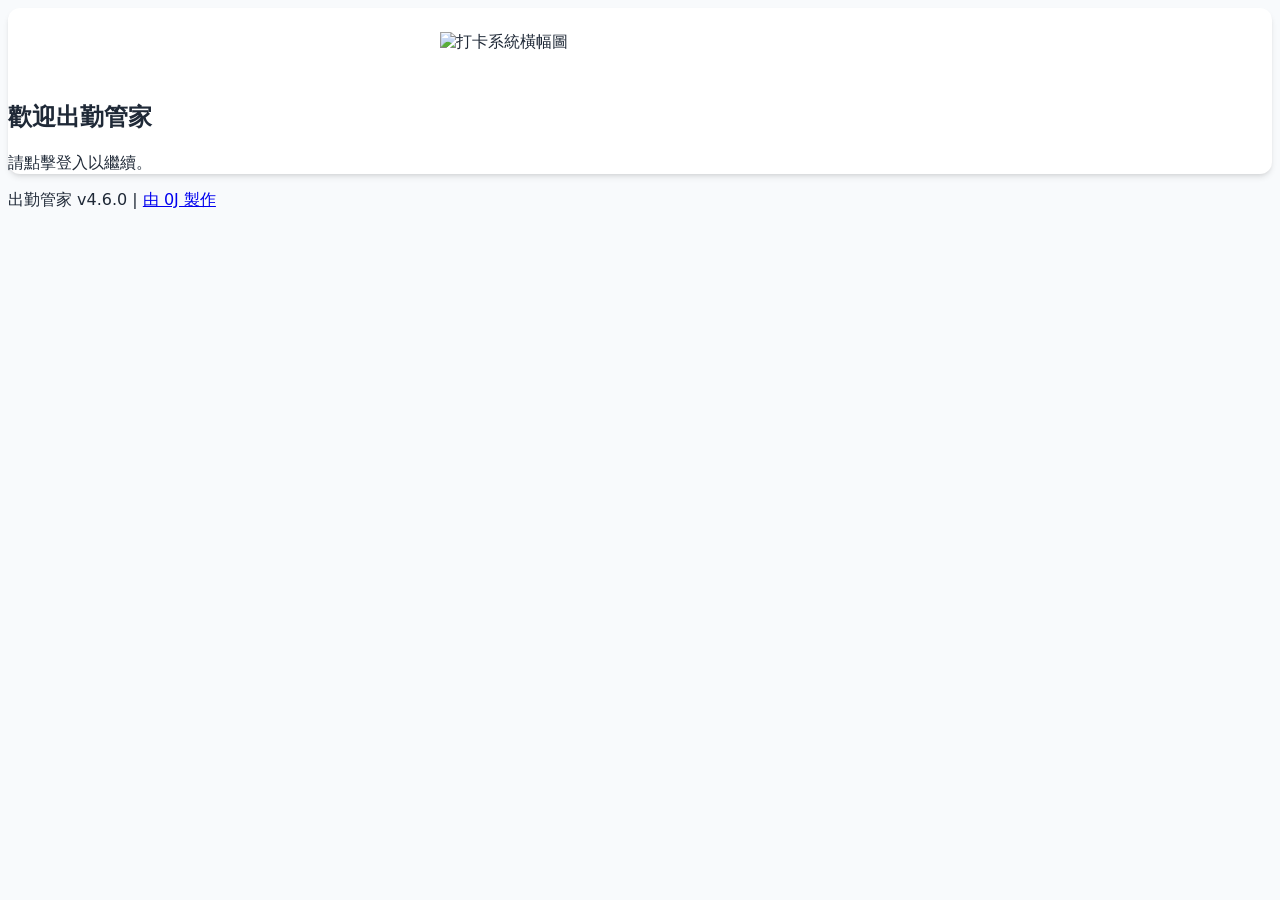
==== commit 4e273eb3: "fix: 匯出失敗時顯示實際錯誤原因，並強制更新 script.js 快取 1. 員工出勤報表匯出失敗時，通知附上錯誤訊息；逾時時不再用    「匯出失敗」蓋掉「伺服器回應逾時」，方便判斷失敗原因 2" ====
--- a/index.html
+++ b/index.html
@@ -41,9 +41,9 @@
                 
                 function updateThemeIcon() {
                     if (htmlElement.classList.contains('dark')) {
-                        themeIcon.textContent = '☀️';
+                        themeIcon.textContent = '◑';
                     } else {
-                        themeIcon.textContent = '🌙';
+                        themeIcon.textContent = '◐';
                     }
                 }
                 
@@ -261,7 +261,7 @@
                             <div class="mt-3">
                                 <button id="adjust-today-btn"
                                         class="w-full px-6 py-3 bg-orange-500 hover:bg-orange-600 text-white font-bold rounded-lg shadow-md transition-colors">
-                                    🔧 當日異常修正
+                                    當日異常修正
                                 </button>
                                 <p class="text-xs text-gray-500 dark:text-gray-400 text-center mt-2">
                                     忘記打卡或打錯類型？點此修正
@@ -278,7 +278,7 @@
                             </div>
                         </div>
                         <!-- LINE 頻道快速加入按鈕 -->
-                        <a href="https://line.me/R/ti/p/@152keqab" 
+                        <a href="https://line.me/R/ti/p/@297toxcg" 
                             target="_blank"
                             class="block mt-4 p-4 bg-gradient-to-r from-green-400 to-green-500 hover:from-green-500 hover:to-green-600 rounded-lg transition-all duration-300 shadow-lg hover:shadow-xl">
                             <div class="flex items-center justify-center space-x-3">
@@ -290,7 +290,7 @@
                                         加入員工 LINE 頻道，掌握最新公告！
                                     </p>
                                     <p data-i18n="LINE_CHANNEL_ID" class="text-green-100 text-xs mt-0.5">
-                                        @152keqab
+                                        @297toxcg
                                     </p>
                                 </div>
                             </div>
@@ -679,17 +679,42 @@
                             
                             <!-- 加班原因 -->
                             <div>
-                                <label data-i18n="OVERTIME_REASON_LABEL" 
-                                       for="overtime-reason" 
+                                <label data-i18n="OVERTIME_REASON_LABEL"
+                                       for="overtime-reason"
                                        class="block text-sm font-medium text-gray-700 dark:text-gray-300 mb-2">
                                     加班原因
                                 </label>
-                                <textarea id="overtime-reason" 
-                                          rows="3" 
-                                          class="w-full p-2 border border-gray-300 dark:border-gray-600 rounded-md shadow-sm dark:bg-gray-700 dark:text-white focus:ring-indigo-500 focus:border-indigo-500" 
+                                <textarea id="overtime-reason"
+                                          rows="3"
+                                          class="w-full p-2 border border-gray-300 dark:border-gray-600 rounded-md shadow-sm dark:bg-gray-700 dark:text-white focus:ring-indigo-500 focus:border-indigo-500"
                                           placeholder="請說明加班原因..."></textarea>
                             </div>
-                            
+
+                            <!-- 補償方式 -->
+                            <div>
+                                <label class="block text-sm font-medium text-gray-700 dark:text-gray-300 mb-2">
+                                    補償方式
+                                </label>
+                                <div class="grid grid-cols-2 gap-3">
+                                    <label class="flex items-center gap-3 p-3 border-2 border-gray-200 dark:border-gray-600 rounded-lg cursor-pointer compensation-option">
+                                        <input type="radio" name="compensation-type" id="comp-type-pay" value="pay"
+                                               class="accent-indigo-600 w-4 h-4">
+                                        <div>
+                                            <p class="text-sm font-bold text-gray-800 dark:text-white">薪資加給</p>
+                                            <p class="text-xs text-gray-500 dark:text-gray-400">計入當月薪資</p>
+                                        </div>
+                                    </label>
+                                    <label class="flex items-center gap-3 p-3 border-2 border-indigo-400 dark:border-indigo-500 rounded-lg cursor-pointer bg-indigo-50 dark:bg-indigo-900/20 compensation-option">
+                                        <input type="radio" name="compensation-type" id="comp-type-comp-leave" value="comp_leave" checked
+                                               class="accent-indigo-600 w-4 h-4">
+                                        <div>
+                                            <p class="text-sm font-bold text-gray-800 dark:text-white">補休</p>
+                                            <p class="text-xs text-gray-500 dark:text-gray-400">增加補休假餘額</p>
+                                        </div>
+                                    </label>
+                                </div>
+                            </div>
+
                             <!-- 提交按鈕 -->
                             <button id="submit-overtime-btn" 
                                     data-i18n="BTN_SUBMIT_OVERTIME"
@@ -832,9 +857,8 @@
                                     <label for="leave-start-datetime" class="block text-xs text-gray-600 dark:text-gray-400 mb-1">
                                         <span data-i18n="LEAVE_START_TIME">開始時間</span>
                                     </label>
-                                    <input type="datetime-local" 
-                                        id="leave-start-datetime" 
-                                        step="3600"
+                                    <input type="datetime-local"
+                                        id="leave-start-datetime"
                                         onchange="updateWorkHoursPreview()"
                                         class="w-full p-2 border border-gray-300 dark:border-gray-600 rounded-md shadow-sm dark:bg-gray-700 dark:text-white focus:ring-indigo-500 focus:border-indigo-500">
                                 </div>
@@ -844,9 +868,8 @@
                                     <label for="leave-end-datetime" class="block text-xs text-gray-600 dark:text-gray-400 mb-1">
                                         <span data-i18n="LEAVE_END_TIME">結束時間</span>
                                     </label>
-                                    <input type="datetime-local" 
-                                        id="leave-end-datetime" 
-                                        step="3600"
+                                    <input type="datetime-local"
+                                        id="leave-end-datetime"
                                         onchange="updateWorkHoursPreview()"
                                         class="w-full p-2 border border-gray-300 dark:border-gray-600 rounded-md shadow-sm dark:bg-gray-700 dark:text-white focus:ring-indigo-500 focus:border-indigo-500">
                                 </div>
@@ -857,9 +880,6 @@
                                         <span data-i18n="CALCULATED_HOURS">計算時數</span>：
                                         <span id="calculated-hours" class="font-bold text-lg">0</span> 
                                         <span data-i18n="UNIT_HOURS">小時</span>
-                                    </p>
-                                    <p class="text-xs text-blue-600 dark:text-blue-400 mt-1">
-                                        <span data-i18n="LUNCH_BREAK_NOTE">※ 已自動扣除午休時間 (12:00-13:00)</span>
                                     </p>
                                     <!-- 警告訊息 -->
                                     <div id="work-hours-warning" class="hidden mt-2 text-sm font-medium text-red-600 dark:text-red-400">
@@ -983,7 +1003,7 @@
                     <div class="card p-6" id="worklog-form-container">
                         <h2 data-i18n="WORKLOG_TITLE" 
                             class="text-xl font-bold text-gray-800 dark:text-white mb-2">
-                            📝 工作日誌
+                            工作日誌
                         </h2>
                         <p data-i18n="WORKLOG_DESCRIPTION" 
                            class="text-gray-500 dark:text-gray-400 mb-4">
@@ -1051,7 +1071,7 @@
                     <div class="card p-6">
                         <h2 data-i18n="WORKLOG_RECORDS_TITLE" 
                             class="text-xl font-bold text-gray-800 dark:text-white mb-2">
-                            📋 我的工作日誌
+                            我的工作日誌
                         </h2>
                         <p data-i18n="WORKLOG_RECORDS_DESCRIPTION" 
                            class="text-gray-500 dark:text-gray-400 mb-4">
@@ -1079,6 +1099,21 @@
                 </section>
                 <!-- Admin View -->
                 <section id="admin-view" class="space-y-6" style="display: none;">
+                    <!-- 👇 整合報表入口（排班／請假／加班總覽） -->
+                    <div class="card p-6 bg-gradient-to-r from-indigo-50 to-purple-50 dark:from-indigo-900/20 dark:to-purple-900/20 border-2 border-indigo-200 dark:border-indigo-700">
+                        <h2 data-i18n="OVERVIEW_REPORT_TITLE" class="text-xl font-bold text-gray-800 dark:text-white mb-1">
+                            整合報表：排班／請假／加班總覽
+                        </h2>
+                        <p data-i18n="OVERVIEW_REPORT_DESC" class="text-gray-500 dark:text-gray-400 mb-4">
+                            以每月 1 日至月底的表格，一目瞭然查看每位員工的排班、排休、請假與加班狀況
+                        </p>
+                        <button onclick="window.location.href='report.html'"
+                                data-i18n="BTN_OVERVIEW_REPORT"
+                                class="w-full py-3 px-4 rounded-lg font-bold btn-primary bg-gradient-to-r from-indigo-500 to-purple-600 hover:from-indigo-600 hover:to-purple-700 transition-all">
+                            開啟整合報表
+                        </button>
+                    </div>
+
                     <!-- 📢 公告管理 -->
                     <div class="card p-6">
                         <h2 data-i18n="ADMIN_ANNOUNCEMENT_MANAGEMENT" 
@@ -1117,6 +1152,68 @@
                         
                         <div id="admin-announcements-list" class="space-y-3"></div>
                     </div>
+
+                    <!-- ==================== 打卡模式設定 ==================== -->
+                    <div class="card p-6">
+                        <h2 class="text-xl font-bold text-gray-800 dark:text-white mb-1">📶 打卡方式設定</h2>
+                        <p class="text-gray-500 dark:text-gray-400 mb-4">設定員工可使用的打卡方式（GPS 定位 / WiFi / 兩者皆可）</p>
+
+                        <!-- 打卡模式選擇 -->
+                        <div class="mb-5">
+                            <label class="block text-sm font-medium text-gray-700 dark:text-gray-300 mb-2">打卡方式</label>
+                            <div class="grid grid-cols-3 gap-2">
+                                <button id="punch-mode-gps"
+                                    data-mode="gps"
+                                    class="punch-mode-btn py-2 px-3 rounded-lg border-2 text-sm font-semibold transition-all border-gray-300 dark:border-gray-600 text-gray-600 dark:text-gray-400 hover:border-blue-400">
+                                    📍 僅 GPS
+                                </button>
+                                <button id="punch-mode-wifi"
+                                    data-mode="wifi"
+                                    class="punch-mode-btn py-2 px-3 rounded-lg border-2 text-sm font-semibold transition-all border-gray-300 dark:border-gray-600 text-gray-600 dark:text-gray-400 hover:border-sky-400">
+                                    📶 僅 WiFi
+                                </button>
+                                <button id="punch-mode-both"
+                                    data-mode="both"
+                                    class="punch-mode-btn py-2 px-3 rounded-lg border-2 text-sm font-semibold transition-all border-gray-300 dark:border-gray-600 text-gray-600 dark:text-gray-400 hover:border-indigo-400">
+                                    🔀 兩者皆可
+                                </button>
+                            </div>
+                            <p id="punch-mode-status" class="text-xs text-gray-500 dark:text-gray-400 mt-2">載入中...</p>
+                        </div>
+
+                        <!-- WiFi 地點管理 -->
+                        <div id="wifi-locations-section">
+                            <div class="border-t border-gray-200 dark:border-gray-700 pt-4 mt-4">
+                                <h3 class="font-semibold text-gray-800 dark:text-white mb-3">WiFi 打卡地點</h3>
+
+                                <!-- 新增表單 -->
+                                <div class="space-y-2 mb-4">
+                                    <input type="text" id="wifi-loc-name"
+                                        placeholder="地點名稱（例：台北辦公室）"
+                                        class="w-full p-2 border border-gray-300 dark:border-gray-600 rounded-lg dark:bg-gray-700 dark:text-white text-sm">
+                                    <input type="text" id="wifi-loc-ssid"
+                                        placeholder="WiFi 名稱（SSID，例：Office-WiFi）"
+                                        class="w-full p-2 border border-gray-300 dark:border-gray-600 rounded-lg dark:bg-gray-700 dark:text-white text-sm">
+                                    <input type="text" id="wifi-loc-note"
+                                        placeholder="備註（可選）"
+                                        class="w-full p-2 border border-gray-300 dark:border-gray-600 rounded-lg dark:bg-gray-700 dark:text-white text-sm">
+                                    <input type="text" id="wifi-loc-ip"
+                                        placeholder="公司對外 IP（可留空，空則不驗證，多個 IP 以逗號分隔）"
+                                        class="w-full p-2 border border-gray-300 dark:border-gray-600 rounded-lg dark:bg-gray-700 dark:text-white text-sm">
+                                    <button id="add-wifi-location-btn"
+                                        class="w-full py-2 px-4 rounded-lg font-bold btn-primary text-sm">
+                                        + 新增 WiFi 地點
+                                    </button>
+                                </div>
+
+                                <!-- 地點清單 -->
+                                <div id="wifi-locations-list" class="space-y-2">
+                                    <p class="text-sm text-gray-500 dark:text-gray-400 text-center py-2">載入中...</p>
+                                </div>
+                            </div>
+                        </div>
+                    </div>
+
                     <div class="card p-6">
                         <h2 data-i18n="PENDING_REQUESTS_TITLE" class="text-xl font-bold text-gray-800 dark:text-white mb-1">待審核請求</h2>
                         <p data-i18n="PENDING_REQUESTS_DESCRIPTION" class="text-gray-500 dark:text-gray-400 mb-4">請處理員工提出的補打卡或虛擬卡請求。</p>
@@ -1220,8 +1317,35 @@
                         </div>
                     </div>
                     
+                    <!-- 下載員工請假紀錄 -->
                     <div class="card p-6 mt-6">
-                        <h2 data-i18n="ADD_LOCATION_TITLE" 
+                        <h2 class="text-xl font-bold text-gray-800 dark:text-white mb-2">
+                            下載員工請假紀錄
+                        </h2>
+                        <p class="text-gray-500 dark:text-gray-400 mb-4">
+                            依月份匯出所有員工的請假紀錄（含待審核、已核准、已拒絕）
+                        </p>
+
+                        <div class="space-y-4">
+                            <div>
+                                <label for="admin-leave-export-month"
+                                    class="block text-sm font-medium text-gray-700 dark:text-gray-300 mb-2">
+                                    選擇月份
+                                </label>
+                                <input type="month"
+                                    id="admin-leave-export-month"
+                                    class="w-full p-2 border border-gray-300 dark:border-gray-600 rounded-md shadow-sm dark:bg-gray-700 dark:text-white focus:ring-indigo-500 focus:border-indigo-500">
+                            </div>
+
+                            <button id="admin-leave-export-btn"
+                                    class="w-full py-3 px-4 rounded-lg font-bold btn-primary">
+                                下載請假紀錄
+                            </button>
+                        </div>
+                    </div>
+
+                    <div class="card p-6 mt-6">
+                        <h2 data-i18n="ADD_LOCATION_TITLE"
                             class="text-xl font-bold text-gray-800 dark:text-white mb-2">
                             新增打卡地點
                         </h2>
@@ -1236,7 +1360,7 @@
                                 <label data-i18n="SEARCH_LOCATION_LABEL" 
                                        for="location-search" 
                                        class="block text-sm font-medium text-gray-700 dark:text-gray-300 mb-2">
-                                    🔍 搜尋地點
+                                    搜尋地點
                                 </label>
                                 <div class="relative">
                                     <input type="text" 
@@ -1338,11 +1462,11 @@
                     <div class="bg-white dark:bg-gray-800 rounded-xl shadow-lg p-6 mb-6">
                         <div class="flex items-center justify-between mb-4">
                             <h2 class="text-2xl font-bold text-gray-800 dark:text-white">
-                                👥 用戶管理
+                                用戶管理
                             </h2>
                             <button id="refresh-users-btn" 
                                     class="px-4 py-2 bg-indigo-600 hover:bg-indigo-700 text-white rounded-lg text-sm font-semibold transition-colors">
-                                🔄 重新整理
+                                重新整理
                             </button>
                         </div>
 
@@ -1380,7 +1504,7 @@
                         <div class="mb-4">
                             <input type="text" 
                                 id="search-users-input" 
-                                placeholder="🔍 搜尋用戶名稱或部門..." 
+                                placeholder="搜尋用戶名稱或部門..."
                                 class="w-full px-4 py-2 border border-gray-300 dark:border-gray-600 rounded-lg shadow-sm dark:bg-gray-700 dark:text-white focus:ring-2 focus:ring-indigo-500 focus:border-transparent">
                         </div>
 
@@ -1404,18 +1528,18 @@
                     <div class="bg-white dark:bg-gray-800 rounded-xl shadow-lg p-6 mb-6">
                         <div class="flex items-center justify-between mb-3">
                             <h2 class="text-xl font-bold text-gray-800 dark:text-white">
-                                ⏰ 特休自動更新設定
+                                特休自動更新設定
                             </h2>
                             <button id="check-trigger-btn"
                                     onclick="checkTriggerStatus()"
                                     class="px-3 py-1.5 bg-gray-100 hover:bg-gray-200 dark:bg-gray-700 dark:hover:bg-gray-600 text-gray-600 dark:text-gray-300 text-xs font-semibold rounded-lg transition-colors">
-                                🔍 檢查狀態
+                                檢查狀態
                             </button>
                         </div>
 
                         <p class="text-sm text-gray-500 dark:text-gray-400 mb-4">
                             啟用後，系統每天凌晨 1 點自動檢查是否有員工到達週年日或滿六個月，並依勞基法累加特休假。<br>
-                            <span class="text-xs text-gray-400">（每位員工到職日需先在上方「📅 設定到職日」設定完畢）</span>
+                            <span class="text-xs text-gray-400">（每位員工到職日需先在上方「設定到職日」設定完畢）</span>
                         </p>
 
                         <!-- 狀態顯示 -->
@@ -1426,7 +1550,7 @@
                         <button id="setup-trigger-btn"
                                 onclick="setupAnnualLeaveTrigger()"
                                 class="w-full py-2.5 px-4 bg-teal-600 hover:bg-teal-700 text-white font-semibold rounded-lg transition-colors">
-                            ✅ 啟用自動更新（每年週年日自動加特休）
+                            啟用自動更新（每年週年日自動加特休）
                         </button>
                     </div>
 
@@ -1434,11 +1558,11 @@
                     <div class="bg-white dark:bg-gray-800 rounded-xl shadow-lg p-6 mb-6" id="shift-type-mgmt-card">
                         <div class="flex items-center justify-between mb-3">
                             <h2 class="text-xl font-bold text-gray-800 dark:text-white">
-                                🗂️ 班別管理
+                                班別管理
                             </h2>
                             <button onclick="loadShiftTypesForAdmin()"
                                     class="px-3 py-1.5 bg-gray-100 hover:bg-gray-200 dark:bg-gray-700 dark:hover:bg-gray-600 text-gray-600 dark:text-gray-300 text-xs font-semibold rounded-lg transition-colors">
-                                🔄 重新載入
+                                重新載入
                             </button>
                         </div>
                         <p class="text-sm text-gray-500 dark:text-gray-400 mb-4">
@@ -1603,7 +1727,7 @@
                     <div class="card p-6 mt-6">
                         <h2 data-i18n="WORKLOG_PENDING_TITLE" 
                             class="text-xl font-bold text-gray-800 dark:text-white mb-2">
-                            📝 待審核工作日誌
+                            待審核工作日誌
                         </h2>
                         <p data-i18n="WORKLOG_PENDING_DESCRIPTION" 
                         class="text-gray-500 dark:text-gray-400 mb-4">
@@ -1706,7 +1830,7 @@
         </div>
         
         <script src="config.js"></script>
-        <script src="script.js"></script>
+        <script src="script.js?v=20261003"></script>
         <!-- 👇 加班與請假功能 -->
         <script src="overtime.js"></script>
         <script src="leave.js"></script>
--- a/style.css
+++ b/style.css
@@ -0,0 +1,688 @@
+/* style.css */
+
+/* ======================================= */
+/* 亮色模式 / 預設樣式 (Light Mode / Default) */
+/* ======================================= */
+body {
+    /* Tailwind: bg-gray-50 (Light Mode Base Background) */
+    background-color: #f8fafc;
+    font-family: 'Inter', ui-sans-serif, system-ui, -apple-system, BlinkMacSystemFont, "Segoe UI", Roboto, "Helvetica Neue", Arial, "Noto Sans", sans-serif, "Apple Color Emoji", "Segoe UI Emoji", "Segoe UI Symbol", "Noto Color Emoji";
+    /* 全域文字顏色 (Tailwind: text-gray-900) */
+    color: #1f2937;
+}
+
+/* --- Card --- */
+.card {
+    /* Tailwind: bg-white */
+    background-color: white;
+    border-radius: 0.75rem;
+    box-shadow: 0 4px 6px -1px rgb(0 0 0 / 0.1), 0 2px 4px -2px rgb(0 0 0 / 0.1);
+    transition: all 0.3s ease-in-out;
+}
+
+/* --- Main Image (Logo) --- */
+.main-image {
+    width: auto;
+    max-width: 400px;
+    height: auto;
+    margin: 0 auto 1.5rem;
+    display: block;
+    object-fit: contain;
+    background-color: white;
+    padding: 1.5rem;
+    border-radius: 1rem;
+}
+
+/* 暗黑模式下的 Logo 調整 */
+html.dark .main-image {
+    background-color: white;
+    filter: none;
+}
+
+/* --- Primary Button --- */
+.btn-primary {
+    /* Tailwind: bg-indigo-600 */
+    background-color: #4f46e5;
+    color: white;
+    transition: background-color 0.2s;
+}
+.btn-primary:hover {
+    /* Tailwind: bg-indigo-700 */
+    background-color: #4338ca;
+}
+
+/* --- Secondary Button --- */
+.btn-secondary {
+    /* Tailwind: bg-gray-200 */
+    background-color: #e5e7eb;
+    /* Tailwind: text-gray-800 */
+    color: #374151;
+    transition: background-color 0.2s;
+}
+.btn-secondary:hover {
+    /* Tailwind: bg-gray-300 */
+    background-color: #d1d5db;
+}
+
+/* --- Warning Button --- */
+.btn-warning {
+    /* Tailwind: bg-orange-500 */
+    background-color: #f97316;
+    color: white;
+    transition: background-color 0.2s;
+}
+.btn-warning:hover {
+    /* Tailwind: bg-orange-600 */
+    background-color: #ea580c;
+}
+
+/* ======================================= */
+/* 暗黑模式 / Dark Mode (使用 html.dark)      */
+/* ======================================= */
+
+/* --- 全域背景 --- */
+html.dark body {
+    /* Tailwind: dark:bg-gray-900 */
+    background-color: #111827;
+    /* 全域文字顏色 (Tailwind: dark:text-gray-100) */
+    color: #f3f4f6;
+}
+
+/* --- Card --- */
+html.dark .card {
+    /* Tailwind: dark:bg-gray-800 */
+    background-color: #1f2937;
+    /* 調整陰影以適應深色背景 */
+    box-shadow: 0 10px 15px -3px rgb(255 255 255 / 0.05), 0 4px 6px -4px rgb(255 255 255 / 0.05);
+}
+
+/* --- Primary Button --- */
+html.dark .btn-primary {
+    /* Tailwind: dark:bg-indigo-700 */
+    background-color: #4338ca;
+}
+html.dark .btn-primary:hover {
+    /* Tailwind: dark:bg-indigo-600 */
+    background-color: #4f46e5;
+}
+
+/* --- Secondary Button --- */
+html.dark .btn-secondary {
+    /* Tailwind: dark:bg-gray-700 */
+    background-color: #374151;
+    /* Tailwind: dark:text-gray-200 */
+    color: #e5e7eb;
+}
+html.dark .btn-secondary:hover {
+    /* Tailwind: dark:bg-gray-600 */
+    background-color: #4b5563;
+}
+
+/* ======================================= */
+/* 其他樣式 (Other Styles) */
+/* ======================================= */
+
+/* --- Fade In Animation --- */
+.fade-in {
+    animation: fadeIn 0.5s ease-in-out;
+}
+@keyframes fadeIn {
+    from { opacity: 0; transform: translateY(-10px); }
+    to { opacity: 1; transform: translateY(0); }
+}
+
+/* --- Notification --- */
+.notification {
+    position: fixed;
+    top: 1rem;
+    right: 1rem;
+    z-index: 9999;
+    border-radius: 0.5rem;
+    padding: 1rem 1.5rem;
+    box-shadow: 0 10px 15px -3px rgb(0 0 0 / 0.1), 0 4px 6px -4px rgb(0 0 0 / 0.1);
+    transform: translateX(200%);
+    transition: transform 0.5s ease-in-out;
+    background-color: white;
+}
+.notification.show {
+    transform: translateX(0);
+}
+
+html.dark .notification {
+    background-color: #374151;
+    color: #f3f4f6;
+}
+
+/* --- Day Cell Styles (日曆單元格) --- */
+.day-cell {
+    padding: 0.5rem;
+    text-align: center;
+    border-radius: 0.5rem;
+    cursor: pointer;
+    user-select: none;
+    transition: all 0.2s;
+}
+
+/* 亮色模式 */
+.day-cell.future-day { background-color: #d1d5db; color: #4b5563; }
+.day-cell.normal-day { background-color: #f3f4f6; color: #1f2937; }
+.day-cell.abnormal-day { background-color: #fecaca; color: #ef4444; }
+.day-cell.pending-adjustment { background-color: #fde68a; color: #d97706; }
+.day-cell.pending-virtual { background-color: #e9d5ff; color: #9333ea; }
+.day-cell.approved-virtual { background-color: #bfdbfe; color: #2563eb; }
+.day-cell.day-off { background-color: #ccfbf1; color: #0d9488; }
+.day-cell.today { background-color: #86efac; color: #166534; font-weight: bold; }
+.day-cell:hover {
+    transform: translateY(-2px);
+    box-shadow: 0 2px 4px -1px rgb(0 0 0 / 0.1), 0 1px 2px -1px rgb(0 0 0 / 0.1);
+}
+
+/* 暗黑模式下的日曆單元格 */
+html.dark .day-cell.future-day { background-color: #374151; color: #9ca3af; }
+html.dark .day-cell.normal-day { background-color: #1f2937; color: #d1d5db; }
+html.dark .day-cell.abnormal-day { background-color: #991b1b; color: #fecaca; }
+html.dark .day-cell.pending-adjustment { background-color: #92400e; color: #fde68a; }
+html.dark .day-cell.pending-virtual { background-color: #581c87; color: #e9d5ff; }
+html.dark .day-cell.approved-virtual { background-color: #1e40af; color: #bfdbfe; }
+html.dark .day-cell.day-off { background-color: #065f46; color: #ccfbf1; }
+html.dark .day-cell.today {
+    background-color: #15803d;
+    color: #bbf7d0;
+}
+html.dark .day-cell:hover {
+    transform: translateY(-2px);
+    box-shadow: 0 2px 4px -1px rgb(255 255 255 / 0.1), 0 1px 2px -1px rgb(255 255 255 / 0.05);
+}
+
+/* --- Map Styles --- */
+#map {
+    background: #1e1e1e;
+}
+
+/* 暗黑模式下的 Leaflet 地圖 */
+html.dark .leaflet-layer,
+html.dark .leaflet-control-zoom-in,
+html.dark .leaflet-control-zoom-out,
+html.dark .leaflet-control-attribution {
+    filter: invert(100%) hue-rotate(180deg) brightness(95%) contrast(90%);
+}
+
+/* ======================================= */
+/* 薪資系統專屬樣式 (Salary System Styles) */
+/* ======================================= */
+
+.salary-card-gradient {
+    background: linear-gradient(135deg, #667eea 0%, #764ba2 100%);
+}
+
+.metric-card {
+    position: relative;
+    overflow: hidden;
+    background: white;
+    border-radius: 16px;
+    padding: 1.5rem;
+    border: 1px solid #e2e8f0;
+    transition: all 0.3s ease;
+}
+
+.metric-card::before {
+    content: '';
+    position: absolute;
+    top: 0;
+    right: 0;
+    width: 100px;
+    height: 100px;
+    background: radial-gradient(circle, rgba(102,126,234,0.1) 0%, transparent 70%);
+}
+
+.metric-card:hover {
+    transform: translateY(-4px);
+    box-shadow: 0 12px 24px rgba(102, 126, 234, 0.15);
+}
+
+html.dark .metric-card {
+    background: #1e293b;
+    border-color: #334155;
+}
+
+.amount-display {
+    font-family: 'SF Mono', 'Consolas', 'Monaco', monospace;
+    font-size: 2rem;
+    font-weight: 700;
+    letter-spacing: -0.02em;
+    background: linear-gradient(135deg, #667eea 0%, #764ba2 100%);
+    -webkit-background-clip: text;
+    -webkit-text-fill-color: transparent;
+    background-clip: text;
+    color: transparent;
+}
+
+/* 修復紅色金額顯示 */
+.amount-display.text-red-500 {
+    background: linear-gradient(135deg, #f093fb 0%, #f5576c 100%);
+    -webkit-background-clip: text;
+    -webkit-text-fill-color: transparent;
+    background-clip: text;
+    color: transparent;
+}
+
+/* 修復白色金額顯示 */
+.amount-display.text-white {
+    background: none;
+    -webkit-background-clip: unset;
+    -webkit-text-fill-color: white;
+    background-clip: unset;
+    color: white;
+}
+
+.detail-section {
+    background: #f8fafc;
+    border-radius: 12px;
+    padding: 1.5rem;
+    border: 1px solid #e2e8f0;
+}
+
+html.dark .detail-section {
+    background: #0f172a;
+    border-color: #334155;
+}
+
+.detail-row {
+    display: flex;
+    justify-content: space-between;
+    align-items: center;
+    padding: 0.75rem 0;
+    border-bottom: 1px solid rgba(0,0,0,0.05);
+    transition: all 0.2s;
+}
+
+.detail-row:last-child {
+    border-bottom: none;
+}
+
+.detail-row:hover {
+    background: rgba(102,126,234,0.05);
+    padding-left: 0.5rem;
+    padding-right: 0.5rem;
+    border-radius: 0.5rem;
+}
+
+html.dark .detail-row {
+    border-bottom-color: rgba(255,255,255,0.05);
+}
+
+.section-header {
+    display: flex;
+    align-items: center;
+    gap: 0.75rem;
+    margin-bottom: 1.5rem;
+}
+
+.section-header::before {
+    content: '';
+    width: 4px;
+    height: 24px;
+    background: linear-gradient(135deg, #667eea 0%, #764ba2 100%);
+    border-radius: 2px;
+}
+
+.status-badge {
+    display: inline-flex;
+    align-items: center;
+    padding: 0.25rem 0.75rem;
+    border-radius: 9999px;
+    font-size: 0.75rem;
+    font-weight: 600;
+    text-transform: uppercase;
+    letter-spacing: 0.05em;
+}
+
+.status-calculated {
+    background: linear-gradient(135deg, #4facfe15 0%, #00f2fe15 100%);
+    color: #0891b2;
+    border: 1px solid #06b6d420;
+}
+
+.status-paid {
+    background: linear-gradient(135deg, #11998e15 0%, #38ef7d15 100%);
+    color: #059669;
+    border: 1px solid #10b98120;
+}
+
+.history-item {
+    background: white;
+    border-radius: 12px;
+    padding: 1.25rem;
+    border: 1px solid #e2e8f0;
+    transition: all 0.3s cubic-bezier(0.4, 0, 0.2, 1);
+}
+
+html.dark .history-item {
+    background: #1e293b;
+    border-color: #334155;
+}
+
+.history-item:hover {
+    transform: translateX(8px);
+    box-shadow: 0 10px 20px rgba(102,126,234,0.15);
+    border-color: #667eea;
+}
+
+.form-section {
+    background: linear-gradient(135deg, #667eea05 0%, #764ba205 100%);
+    border-radius: 16px;
+    padding: 2rem;
+    border: 1px solid rgba(102,126,234,0.1);
+}
+
+.input-group {
+    margin-bottom: 1.5rem;
+}
+
+.input-label {
+    display: block;
+    font-weight: 600;
+    color: #475569;
+    margin-bottom: 0.5rem;
+    font-size: 0.875rem;
+    text-transform: uppercase;
+    letter-spacing: 0.05em;
+}
+
+html.dark .input-label {
+    color: #cbd5e1;
+}
+
+.bank-info-badge {
+    display: inline-flex;
+    align-items: center;
+    gap: 0.5rem;
+    padding: 0.5rem 1rem;
+    background: linear-gradient(135deg, #667eea10 0%, #764ba210 100%);
+    border-radius: 8px;
+    border: 1px solid rgba(102,126,234,0.2);
+    font-size: 0.875rem;
+}
+
+/* 表單輸入元素 */
+.form-input,
+.form-select,
+.form-textarea {
+    width: 100%;
+    padding: 0.5rem 0.75rem;
+    border: 1px solid #e2e8f0;
+    border-radius: 0.5rem;
+    background-color: white;
+    color: #1f2937;
+    transition: all 0.2s;
+}
+
+.form-input:focus,
+.form-select:focus,
+.form-textarea:focus {
+    outline: none;
+    border-color: #667eea;
+    box-shadow: 0 0 0 3px rgba(102, 126, 234, 0.1);
+}
+
+html.dark .form-input,
+html.dark .form-select,
+html.dark .form-textarea {
+    background-color: #374151;
+    border-color: #4b5563;
+    color: #f3f4f6;
+}
+
+html.dark .form-input:focus,
+html.dark .form-select:focus,
+html.dark .form-textarea:focus {
+    border-color: #818cf8;
+    box-shadow: 0 0 0 3px rgba(129, 140, 248, 0.1);
+}
+
+/* Loading Spinner */
+.loading-spinner {
+    width: 40px;
+    height: 40px;
+    border: 4px solid #e5e7eb;
+    border-top-color: #667eea;
+    border-radius: 50%;
+    animation: spin 1s linear infinite;
+}
+
+@keyframes spin {
+    to { transform: rotate(360deg); }
+}
+
+html.dark .loading-spinner {
+    border-color: #374151;
+    border-top-color: #818cf8;
+}
+
+/* Info Card (用於薪資計算結果顯示) */
+.info-card {
+    background: white;
+    border-radius: 12px;
+    padding: 1rem;
+    border: 1px solid #e2e8f0;
+}
+
+html.dark .info-card {
+    background: #1e293b;
+    border-color: #334155;
+}
+
+.info-card.salary-card {
+    background: linear-gradient(135deg, #667eea 0%, #764ba2 100%);
+    border: none;
+    color: white;
+}
+
+.info-label {
+    font-size: 0.75rem;
+    font-weight: 600;
+    color: #6b7280;
+    text-transform: uppercase;
+    letter-spacing: 0.05em;
+    margin-bottom: 0.25rem;
+}
+
+html.dark .info-label {
+    color: #9ca3af;
+}
+
+.info-card.salary-card .info-label {
+    color: rgba(255, 255, 255, 0.8);
+}
+
+.info-value {
+    font-size: 1.5rem;
+    font-weight: 700;
+    color: #1f2937;
+    font-family: 'SF Mono', 'Consolas', 'Monaco', monospace;
+}
+
+html.dark .info-value {
+    color: #f3f4f6;
+}
+
+.info-card.salary-card .info-value {
+    color: white;
+}
+
+/* ======================================= */
+/* 地點管理功能樣式 (Location Management) */
+/* ======================================= */
+
+/* 自訂拉桿樣式 */
+input[type="range"]::-webkit-slider-thumb {
+    appearance: none;
+    width: 20px;
+    height: 20px;
+    background: #4F46E5;
+    cursor: pointer;
+    border-radius: 50%;
+    box-shadow: 0 0 2px rgba(0,0,0,0.3);
+}
+
+input[type="range"]::-moz-range-thumb {
+    width: 20px;
+    height: 20px;
+    background: #4F46E5;
+    cursor: pointer;
+    border-radius: 50%;
+    box-shadow: 0 0 2px rgba(0,0,0,0.3);
+    border: none;
+}
+
+input[type="range"]::-webkit-slider-thumb:hover {
+    background: #4338CA;
+}
+
+input[type="range"]::-moz-range-thumb:hover {
+    background: #4338CA;
+}
+
+html.dark input[type="range"]::-webkit-slider-thumb {
+    background: #818CF8;
+}
+
+html.dark input[type="range"]::-moz-range-thumb {
+    background: #818CF8;
+}
+
+/* 搜尋結果樣式 */
+#search-results-list li {
+    padding: 12px;
+    cursor: pointer;
+    border-bottom: 1px solid #e5e7eb;
+    transition: background-color 0.2s;
+}
+
+#search-results-list li:hover {
+    background-color: #f3f4f6;
+}
+
+html.dark #search-results-list li {
+    border-bottom: 1px solid #4b5563;
+}
+
+html.dark #search-results-list li:hover {
+    background-color: #374151;
+}
+
+#search-results-list li:last-child {
+    border-bottom: none;
+}
+
+/* 加班資訊卡片樣式 */
+.overtime-card {
+    background: linear-gradient(135deg, #fff7ed 0%, #ffedd5 100%);
+    border: 2px solid #fb923c;
+    border-radius: 0.75rem;
+    padding: 1rem;
+    margin-top: 0.75rem;
+    box-shadow: 0 2px 8px rgba(251, 146, 60, 0.15);
+}
+
+.dark .overtime-card {
+    background: linear-gradient(135deg, rgba(251, 146, 60, 0.1) 0%, rgba(251, 191, 36, 0.1) 100%);
+    border-color: rgba(251, 146, 60, 0.5);
+}
+
+/* 加班時數標籤 */
+.overtime-badge {
+    background: #ea580c;
+    color: white;
+    padding: 0.25rem 0.75rem;
+    border-radius: 9999px;
+    font-size: 0.75rem;
+    font-weight: 700;
+}
+
+/* 日曆上的加班標記 */
+.day-cell.has-overtime {
+    position: relative;
+}
+
+.day-cell.has-overtime::after {
+    content: '⏰';
+    position: absolute;
+    top: 2px;
+    right: 2px;
+    font-size: 10px;
+}
+
+/* ======================================= */
+/* 請假日樣式 (Leave Day Styles) */
+/* ======================================= */
+
+/* 亮色模式 - 請假日 */
+.day-cell.leave-day {
+    background: linear-gradient(135deg, #dbeafe 0%, #bfdbfe 100%);
+    color: #1e40af;
+    border: 2px solid #3b82f6;
+}
+
+/* 暗黑模式 - 請假日 */
+html.dark .day-cell.leave-day {
+    background: linear-gradient(135deg, #1e3a8a 0%, #1e40af 100%);
+    color: #bfdbfe;
+    border: 2px solid #3b82f6;
+}
+
+/* 日期單元格內容佈局 */
+.day-cell-content {
+    display: flex;
+    flex-direction: column;
+    align-items: center;
+    justify-content: center;
+    height: 100%;
+    position: relative;
+}
+
+.day-number {
+    font-size: 0.875rem;
+    font-weight: 500;
+}
+
+/* 狀態圖示容器 */
+.status-icons {
+    display: flex;
+    gap: 2px;
+    margin-top: 2px;
+    flex-wrap: wrap;
+    justify-content: center;
+}
+
+.status-icon {
+    font-size: 0.625rem;
+    line-height: 1;
+}
+
+/* 響應式調整 */
+@media (max-width: 640px) {
+    .status-icon {
+        font-size: 0.5rem;
+    }
+    
+    .day-number {
+        font-size: 0.75rem;
+    }
+}
+
+/* 請假且打卡異常的日期（同時顯示兩種狀態） */
+.day-cell.leave-day.abnormal-day {
+    background: linear-gradient(135deg, #fecaca 0%, #bfdbfe 100%);
+    border: 2px dashed #ef4444;
+}
+
+html.dark .day-cell.leave-day.abnormal-day {
+    background: linear-gradient(135deg, #991b1b 0%, #1e40af 100%);
+    border: 2px dashed #ef4444;
+}
+/* 首頁「考勤紀錄」（異常紀錄／補打卡清單）隱藏；
+   script.js 會用 style.display='block' 顯示，故需 !important 覆蓋 */
+#abnormal-records-section {
+    display: none !important;
+}
